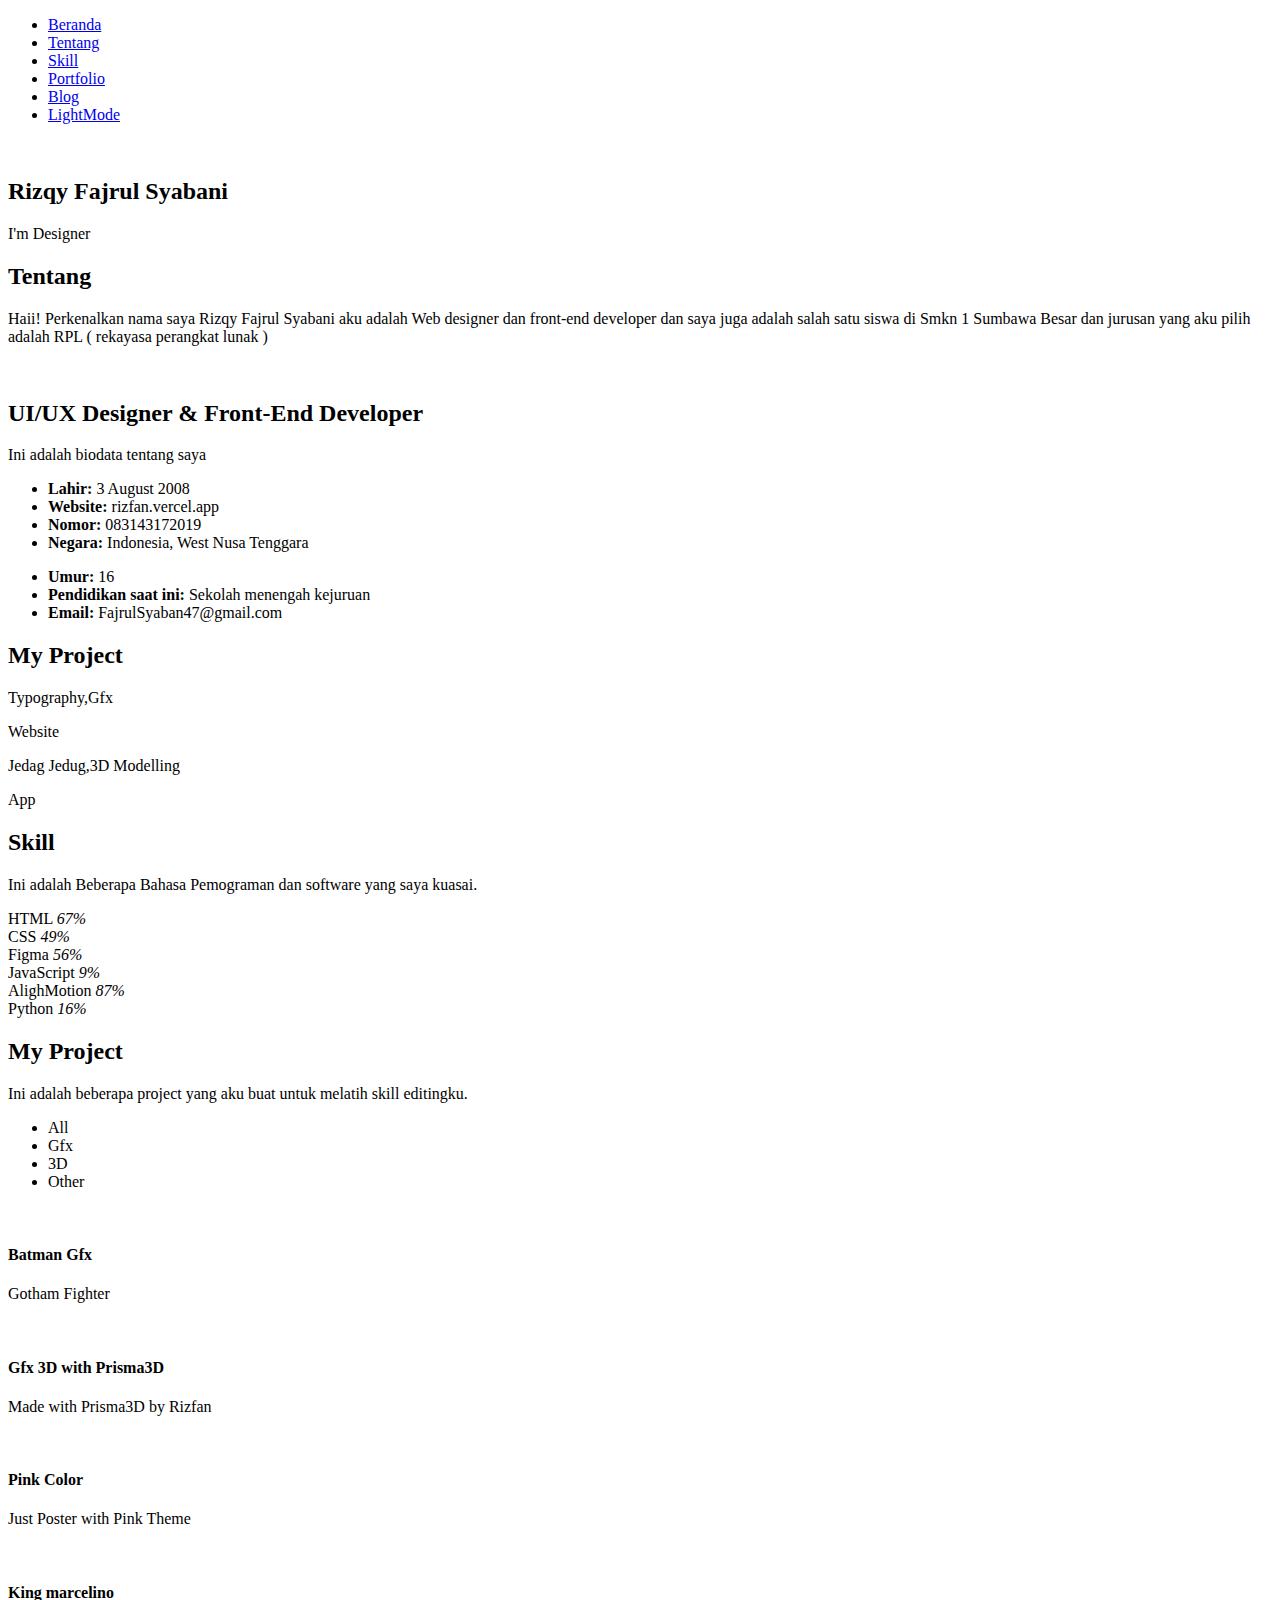
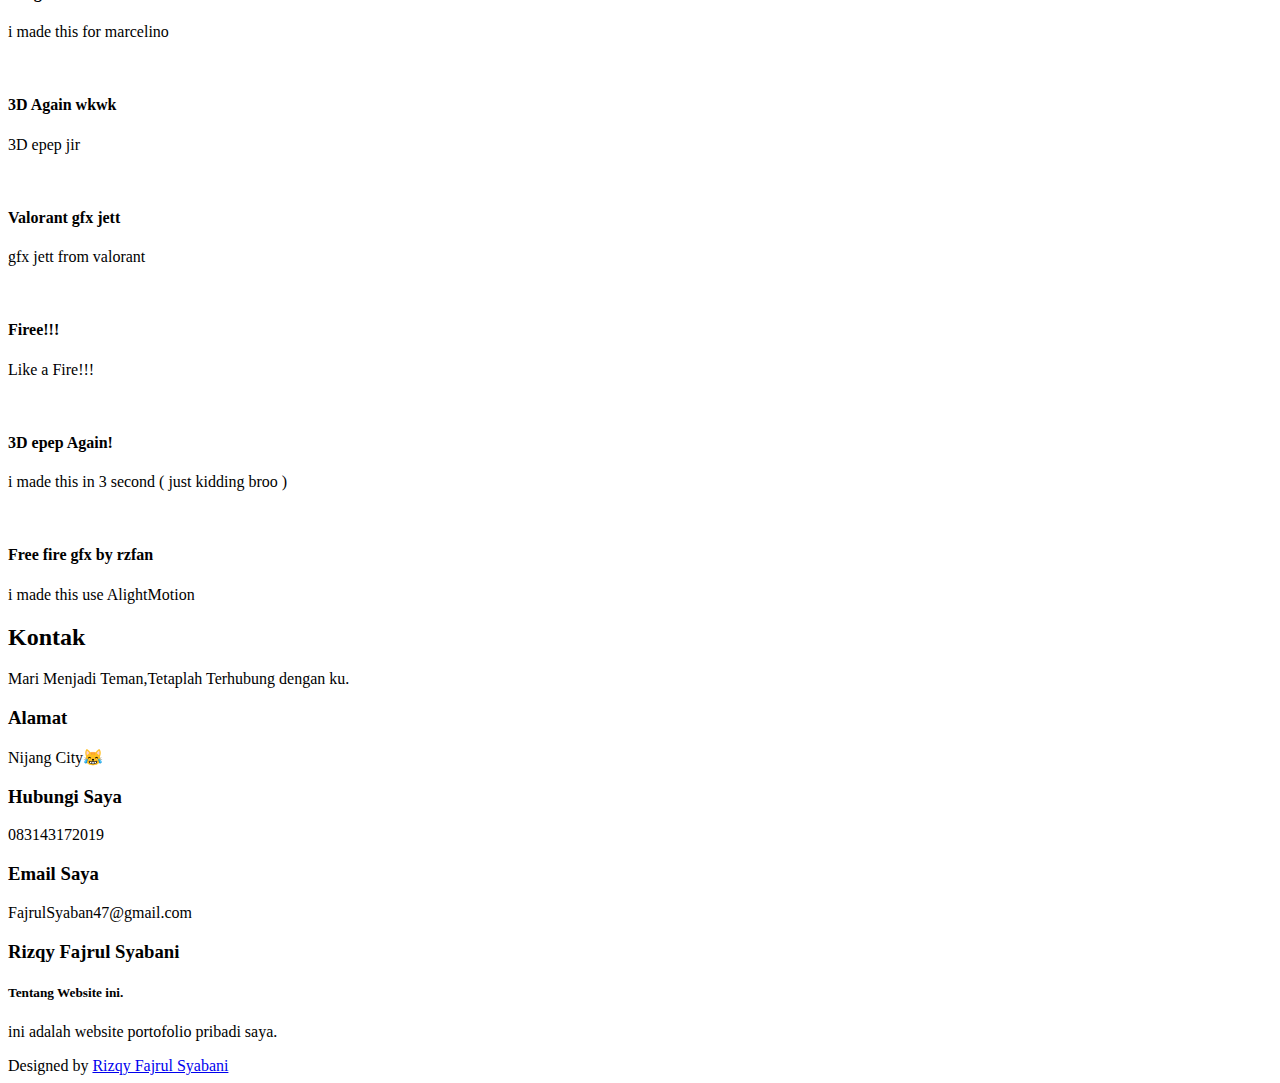
==== index.html @ cd755eed "Update index.html" ====
<!-- jangan di buka nanti shock wkwkkkw -->
 <!-- DarkMode pages -->
<!DOCTYPE html>
<html lang="en">

<head>
  <meta charset="utf-8">
  <meta content="width=device-width, initial-scale=1.0" name="viewport">
  <title>rzfan</title>
  <meta content="" name="description">
  <meta content="" name="keywords">
  <!-- Fonts -->
  <link href="https://fonts.googleapis.com" rel="preconnect">
  <link href="https://fonts.gstatic.com" rel="preconnect" crossorigin>
  <link href="https://fonts.googleapis.com/css2?family=Roboto:ital,wght@0,100;0,300;0,400;0,500;0,700;0,900;1,100;1,300;1,400;1,500;1,700;1,900&family=Poppins:ital,wght@0,100;0,200;0,300;0,400;0,500;0,600;0,700;0,800;0,900;1,100;1,200;1,300;1,400;1,500;1,600;1,700;1,800;1,900&family=Raleway:ital,wght@0,100;0,200;0,300;0,400;0,500;0,600;0,700;0,800;0,900;1,100;1,200;1,300;1,400;1,500;1,600;1,700;1,800;1,900&display=swap" rel="stylesheet">

  <!-- Vendor CSS Files -->
  <link href="assets/vendor/bootstrap/css/bootstrap.min.css" rel="stylesheet">
  <link href="assets/vendor/bootstrap-icons/bootstrap-icons.css" rel="stylesheet">
  <link href="assets/vendor/aos/aos.css" rel="stylesheet">
  <link href="assets/vendor/glightbox/css/glightbox.min.css" rel="stylesheet">
  <link href="assets/vendor/swiper/swiper-bundle.min.css" rel="stylesheet">

  <!-- Main CSS File -->
  <link href="assets/css/main.css" rel="stylesheet">
</head>

<body class="index-page">

  <header id="header" class="header d-flex flex-column justify-content-center">

    <i class="header-toggle d-xl-none bi bi-list"></i>

    <nav id="navmenu" class="navmenu">
      <ul>
        <li><a href="#hero" class="active"><i class="bi bi-house navicon"></i><span>Beranda</span></a></li>
        <li><a href="#about"><i class="bi bi-person navicon"></i><span>Tentang</span></a></li>
        <li><a href="#skills"><i class="bi bi-journal navicon"></i><span>Skill</span></a></li>
        
        <li><a href="#portfolio"><i class="bi bi-person-circle navicon"></i><span>Portfolio</span></a></li>
        <li><a href="#blog"><i class="bi bi-window navicon"></i><span>Blog</span></a></li>
        <li><a href="./lightmode.html"><i class="bi bi-sun navicon"></i><span>LightMode</span></a></li>
      </ul>
      </ul>
    </nav>

  </header>

  <main class="main">

    <!-- Hero Section -->
    <section id="hero" class="hero section light-background">

      <img src="assets/img/png.jpg" alt="">

      <div class="container" data-aos="zoom-out">
        <div class="row justify-content-center">
          <div class="col-lg-9">
            <h2>Rizqy Fajrul Syabani</h2>
            <p>I'm <span class="typed" data-typed-items=" UI/UX Designer, Front-End Developer, Web Designer, Editor">Designer</span><span class="typed-cursor typed-cursor--blink" aria-hidden="true"></span></p>
            <div class="social-links">
              <a target="_blank" href="https://github.com/TDesain32"><i class="bi bi-github"></i></a>
              <a target="_blank" href="https://www.instagram.com/rzfn2008/profilecard/?igsh=MW0xaWE5NGZwMmt6MA=="><i class="bi bi-instagram"></i></a>
              <a target="_blank" href="http://t.me/Zeyn292"><i class="bi bi-telegram"></i></a>
            </div>
          </div>
        </div>
      </div>

    </section><!-- /Hero Section -->

    <!-- About Section -->
    <section id="about" class="about section">

      <!-- Section Title -->
      <div class="container section-title" data-aos="fade-up">
        <h2>Tentang</h2>
        <p>Haii! Perkenalkan nama saya Rizqy Fajrul Syabani aku adalah Web designer dan front-end developer  dan saya juga adalah salah satu siswa di Smkn 1 Sumbawa Besar dan jurusan yang aku pilih adalah RPL ( rekayasa perangkat lunak )
        </p>
      </div><!-- End Section Title -->

      <div class="container" data-aos="fade-up" data-aos-delay="100">

        <div class="row gy-4 justify-content-center">
          <div class="col-lg-4">
            <img src="assets/img/my-foto.jpg" class="img-fluid" style="border-radius: 15px;" alt="">
          </div>
          <div class="col-lg-8 content">
            <h2>UI/UX Designer &amp; Front-End Developer</h2>
            <p class="fst-italic py-3">
              Ini adalah biodata tentang saya 
            </p>
            <div class="row">
              <div class="col-lg-6">
                <ul>
                  <li><i class="bi bi-chevron-right"></i> <strong>Lahir:</strong> <span>3 August 2008</span></li>
                  <li><i class="bi bi-chevron-right"></i> <strong>Website:</strong> <span>rizfan.vercel.app</span></li>
                  <li><i class="bi bi-chevron-right"></i> <strong>Nomor:</strong> <span>083143172019</span></li>
                  <li><i class="bi bi-chevron-right"></i> <strong>Negara:</strong> <span>Indonesia, West Nusa Tenggara</span></li>
                </ul>
              </div>
              <div class="col-lg-6">
                <ul>
                  <li><i class="bi bi-chevron-right"></i> <strong>Umur:</strong> <span>16</span></li>
                  <li><i class="bi bi-chevron-right"></i> <strong>Pendidikan saat ini:</strong> <span>Sekolah menengah kejuruan</span></li>
                  <li><i class="bi bi-chevron-right"></i> <strong>Email:</strong> <span>FajrulSyaban47@gmail.com</span></li>
                </ul>
              </div>
            </div>
          </div>
        </div>

      </div>

    </section><!-- /About Section -->

    <!-- Stats Section -->
    <section id="stats" class="stats section">

      <div class="container" data-aos="fade-up" data-aos-delay="100">

        <div class="row gy-4">
          <h2 class="pb-4 mt-3 d-flex justify-content-center fw-bold">My Project</h2>
          <div class="col-lg-3 col-md-6 d-flex flex-column align-items-center">
            <i class="bi bi-image"></i>
            <div class="stats-item">
              <span data-purecounter-start="0" data-purecounter-end="13" data-purecounter-duration="1" class="purecounter"></span>
              <p>Typography,Gfx</p>
            </div>
          </div><!-- End Stats Item -->

          <div class="col-lg-3 col-md-6 d-flex flex-column align-items-center">
            <i class="bi bi-journal-richtext"></i>
            <div class="stats-item">
              <span data-purecounter-start="0" data-purecounter-end="2" data-purecounter-duration="1" class="purecounter"></span>
              <p>Website</p>
            </div>
          </div><!-- End Stats Item -->

          <div class="col-lg-3 col-md-6 d-flex flex-column align-items-center">
            <i class="bi bi-camera"></i>
            <div class="stats-item">
              <span data-purecounter-start="0" data-purecounter-end="24" data-purecounter-duration="1" class="purecounter"></span>
              <p>Jedag Jedug,3D Modelling
              </p>
            </div>
          </div><!-- End Stats Item -->

          <div class="col-lg-3 col-md-6 d-flex flex-column align-items-center">
            <i class="bi bi-phone"></i>
            <div class="stats-item">
              <span data-purecounter-start="0" data-purecounter-end="3" data-purecounter-duration="1" class="purecounter"></span>
              <p>App</p>
            </div>
          </div><!-- End Stats Item -->

        </div>

      </div>

    </section><!-- /Stats Section -->

    <!-- Skills Section -->
    <section id="skills" class="skills section">

      <!-- Section Title -->
      <div class="container section-title" data-aos="fade-up">
        <h2>Skill</h2>
        <p>Ini adalah Beberapa Bahasa Pemograman dan software yang saya kuasai.</p>
      </div><!-- End Section Title -->

      <div class="container" data-aos="fade-up" data-aos-delay="100">

        <div class="row skills-content skills-animation">

          <div class="col-lg-6">

            <div class="progress">
              <span class="skill"><span>HTML</span> <i class="val">67%</i></span>
              <div class="progress-bar-wrap">
                <div class="progress-bar" role="progressbar" aria-valuenow="67" aria-valuemin="0" aria-valuemax="100"></div>
              </div>
            </div><!-- End Skills Item -->

            <div class="progress">
              <span class="skill"><span>CSS</span> <i class="val">49%</i></span>
              <div class="progress-bar-wrap">
                <div class="progress-bar" role="progressbar" aria-valuenow="49" aria-valuemin="0" aria-valuemax="100"></div>
              </div>
            </div><!-- End Skills Item -->

            <div class="progress">
              <span class="skill"><span>Figma</span> <i class="val">56%</i></span>
              <div class="progress-bar-wrap">
                <div class="progress-bar" role="progressbar" aria-valuenow="56" aria-valuemin="0" aria-valuemax="100"></div>
              </div>
            </div><!-- End Skills Item -->

          </div>

          <div class="col-lg-6">

            <div class="progress">
              <span class="skill"><span>JavaScript</span> <i class="val">9%</i></span>
              <div class="progress-bar-wrap">
                <div class="progress-bar" role="progressbar" aria-valuenow="9" aria-valuemin="0" aria-valuemax="100"></div>
              </div>
            </div><!-- End Skills Item -->

            <div class="progress">
              <span class="skill"><span>AlighMotion</span> <i class="val">87%</i></span>
              <div class="progress-bar-wrap">
                <div class="progress-bar" role="progressbar" aria-valuenow="87" aria-valuemin="0" aria-valuemax="100"></div>
              </div>
            </div><!-- End Skills Item -->

            <div class="progress">
              <span class="skill"><span>Python</span> <i class="val">16%</i></span>
              <div class="progress-bar-wrap">
                <div class="progress-bar" role="progressbar" aria-valuenow="16" aria-valuemin="0" aria-valuemax="100"></div>
              </div>
            </div><!-- End Skills Item -->

          </div>

        </div>

      </div>

    </section><!-- /Skills Section -->


    <!-- Portfolio Section -->
    <section id="portfolio" class="portfolio section">

      <!-- Section Title -->
      <div class="container section-title" data-aos="fade-up">
        <h2>My Project</h2>
        <p> Ini adalah beberapa project yang aku buat untuk melatih skill editingku.</p>
      </div><!-- End Section Title -->

      <div class="container">

        <div class="isotope-layout" data-default-filter="*" data-layout="masonry" data-sort="original-order">

          <ul class="portfolio-filters isotope-filters" data-aos="fade-up" data-aos-delay="100">
            <li data-filter="*" class="filter-active">All</li>
            <li data-filter=".filter-app">Gfx</li>
            <li data-filter=".filter-product">3D</li>
            <li data-filter=".filter-branding">Other</li>
          </ul><!-- End Portfolio Filters -->

          <div class="row gy-4 isotope-container" data-aos="fade-up" data-aos-delay="200">

            <div class="col-lg-4 col-md-6 portfolio-item isotope-item filter-app">
              <img src="assets/img/btaman.jpg" class="img-fluid" alt="">
              <div class="portfolio-info">
                <h4>Batman Gfx </h4>
                <p>Gotham Fighter</p>
                <a href="assets/img/btaman.jpg" title="The Batman" data-gallery="portfolio-gallery-app" class="glightbox preview-link"><i class="bi bi-zoom-in"></i></a>
              </div>
            </div><!-- End Portfolio Item -->

            <div class="col-lg-4 col-md-6 portfolio-item isotope-item filter-product">
              <img src="assets/img/gfx.jpg" class="img-fluid" alt="">
              <div class="portfolio-info">
                <h4>Gfx 3D with Prisma3D</h4>
                <p>Made with Prisma3D by Rizfan</p>
                <a href="assets/img/gfx.jpg" title="Gfx 3D" data-gallery="portfolio-gallery-product" class="glightbox preview-link"><i class="bi bi-zoom-in"></i></a>
              </div>
            </div><!-- End Portfolio Item -->

            <div class="col-lg-4 col-md-6 portfolio-item isotope-item filter-branding">
              <img src="assets/img/pink.jpg" class="img-fluid" alt="">
              <div class="portfolio-info">
                <h4>Pink Color</h4>
                <p>Just Poster with Pink Theme</p>
                <a href="assets/img/pink.jpg" title="Pink Color" data-gallery="portfolio-gallery-branding" class="glightbox preview-link"><i class="bi bi-zoom-in"></i></a>
              </div>
            </div><!-- End Portfolio Item -->

            <div class="col-lg-4 col-md-6 portfolio-item isotope-item filter-app">
              <img src="assets/img/marcelino.jpg" class="img-fluid" alt="">
              <div class="portfolio-info">
                <h4>King marcelino</h4>
                <p>i made this for marcelino</p>
                <a href="assets/img/marcelino.jpg" title="King marcelino" data-gallery="portfolio-gallery-app" class="glightbox preview-link"><i class="bi bi-zoom-in"></i></a>
              </div>
            </div><!-- End Portfolio Item -->

            <div class="col-lg-4 col-md-6 portfolio-item isotope-item filter-product">
              <img src="assets/img/3d.jpg" class="img-fluid" alt="">
              <div class="portfolio-info">
                <h4>3D Again wkwk</h4>
                <p>3D epep jir</p>
                <a href="assets/img/3d.jpg" title="epep game burik gada lawang wkwk" data-gallery="portfolio-gallery-product" class="glightbox preview-link"><i class="bi bi-zoom-in"></i></a>
              </div>
            </div><!-- End Portfolio Item -->

            <div class="col-lg-4 col-md-6 portfolio-item isotope-item filter-branding">
              <img src="assets/img/valo.jpg" class="img-fluid" alt="">
              <div class="portfolio-info">
                <h4>Valorant gfx jett</h4>
                <p>gfx jett from valorant</p>
                <a href="assets/img/valo.jpg" title="Branding 2" data-gallery="portfolio-gallery-branding" class="glightbox preview-link"><i class="bi bi-zoom-in"></i></a>
              </div>
            </div><!-- End Portfolio Item -->

            <div class="col-lg-4 col-md-6 portfolio-item isotope-item filter-app">
              <img src="assets/img/sigma.jpg" class="img-fluid" alt="">
              <div class="portfolio-info">
                <h4>Firee!!!</h4>
                <p>Like a Fire!!!</p>
                <a href="assets/img/sigma.jpg" title="firee!!!" data-gallery="portfolio-gallery-app" class="glightbox preview-link"><i class="bi bi-zoom-in"></i></a>
              </div>
            </div><!-- End Portfolio Item -->

            <div class="col-lg-4 col-md-6 portfolio-item isotope-item filter-product">
              <img src="assets/img/kimak.jpg" class="img-fluid" alt="">
              <div class="portfolio-info">
                <h4>3D epep Again!</h4>
                <p>i made this in 3 second ( just kidding broo ) </p>
                <a href="assets/img/kimak.jpg" title="kek lontong sayur lewat 🤮" data-gallery="portfolio-gallery-product" class="glightbox preview-link"><i class="bi bi-zoom-in"></i></a>
              </div>
            </div><!-- End Portfolio Item -->

            <div class="col-lg-4 col-md-6 portfolio-item isotope-item filter-branding">
              <img src="./assets/img/epep.jpg" class="img-fluid" alt="">
              <div class="portfolio-info">
                <h4>Free fire gfx by rzfan</h4>
                <p>i made this use AlightMotion</p>
                <a href="./assets/img/epep.jpg" title="Free Fire Gfx" data-gallery="portfolio-gallery-branding" class="glightbox preview-link"><i class="bi bi-zoom-in"></i></a>
              </div>
            </div><!-- End Portfolio Item -->

          </div><!-- End Portfolio Container -->

        </div>

      </div>

    </section><!-- /Portfolio Section -->

    <!-- Services Section -->
    <section id="services" class="services section">

     



         

    <!-- Contact Section -->
    <section id="contact" class="contact section">

      <!-- Section Title -->
      <div class="container section-title" data-aos="fade-up">
        <h2>Kontak</h2>
        <p>Mari Menjadi Teman,Tetaplah Terhubung dengan ku.</p>
      </div><!-- End Section Title -->

      <div class="container" data-aos="fade" data-aos-delay="100">

        <div class="row gy-4">

          <div class="col-lg-4">
            <div class="info-item d-flex" data-aos="fade-up" data-aos-delay="200">
              <i class="bi bi-geo-alt flex-shrink-0"></i>
              <div>
                <h3>Alamat</h3>
                <p>Nijang City😹</p>
              </div>
            </div><!-- End Info Item -->

            <div class="info-item d-flex" data-aos="fade-up" data-aos-delay="300">
              <i class="bi bi-telephone flex-shrink-0"></i>
              <div>
                <h3>Hubungi Saya</h3>
                <p>083143172019</p>
              </div>
            </div><!-- End Info Item -->

            <div class="info-item d-flex" data-aos="fade-up" data-aos-delay="400">
              <i class="bi bi-envelope flex-shrink-0"></i>
              <div>
                <h3>Email Saya</h3>
                <p>FajrulSyaban47@gmail.com</p>
              </div>
            </div><!-- End Info Item -->

          </div>

         

        </div>

      </div>

    </section><!-- /Contact Section -->

  </main>

  <footer id="footer" class="footer position-relative light-background">
    <div class="container">
      <h3 class="sitename">Rizqy Fajrul Syabani</h3>
      <h5>Tentang Website ini.</h5>
      <p>ini adalah website portofolio pribadi saya.</p>
      <div class="social-links d-flex justify-content-center">
        <a  target="_blank" href="https://github.com/TDesain32"><i class="bi bi-github"></i></a>
        <a target="_blank" href="https://www.instagram.com/rzfn2008/profilecard/?igsh=MW0xaWE5NGZwMmt6MA=="><i class="bi bi-instagram"></i></a>
        <a target="_blank" href="http://t.me/Zeyn292"><i class="bi bi-telegram"></i></a>
      </div>
      <div class="container">
        <div class="copyright">
          <span></span> <strong class="px-1 sitename"></strong> <span></span>
        </div>
        <div class="credits">
          <!-- All the links in the footer should remain intact. -->
          <!-- You can delete the links only if you've purchased the pro version. -->
          <!-- Licensing information: https://bootstrapmade.com/license/ -->
          <!-- Purchase the pro version with working PHP/AJAX contact form: [buy-url] -->
          Designed by <a href="https://youtu.be/dQw4w9WgXcQ?si=1CxtS4YHwF8SOOF0/">Rizqy Fajrul Syabani</a>
        </div>
      </div>
    </div>
  </footer>

  <!-- Scroll Top -->
  <a href="#" id="scroll-top" class="scroll-top d-flex align-items-center justify-content-center"><i class="bi bi-arrow-up-short"></i></a>

  <!-- Preloader -->
  <div id="preloader"></div>

  <!-- Vendor JS Files -->
  <script src="assets/vendor/bootstrap/js/bootstrap.bundle.min.js"></script>
  <script src="assets/vendor/php-email-form/validate.js"></script>
  <script src="assets/vendor/aos/aos.js"></script>
  <script src="assets/vendor/typed.js/typed.umd.js"></script>
  <script src="assets/vendor/purecounter/purecounter_vanilla.js"></script>
  <script src="assets/vendor/waypoints/noframework.waypoints.js"></script>
  <script src="assets/vendor/glightbox/js/glightbox.min.js"></script>
  <script src="assets/vendor/imagesloaded/imagesloaded.pkgd.min.js"></script>
  <script src="assets/vendor/isotope-layout/isotope.pkgd.min.js"></script>
  <script src="assets/vendor/swiper/swiper-bundle.min.js"></script>

  <!-- Main JS File -->
  <script src="assets/js/main.js"></script>

</body>

</html>
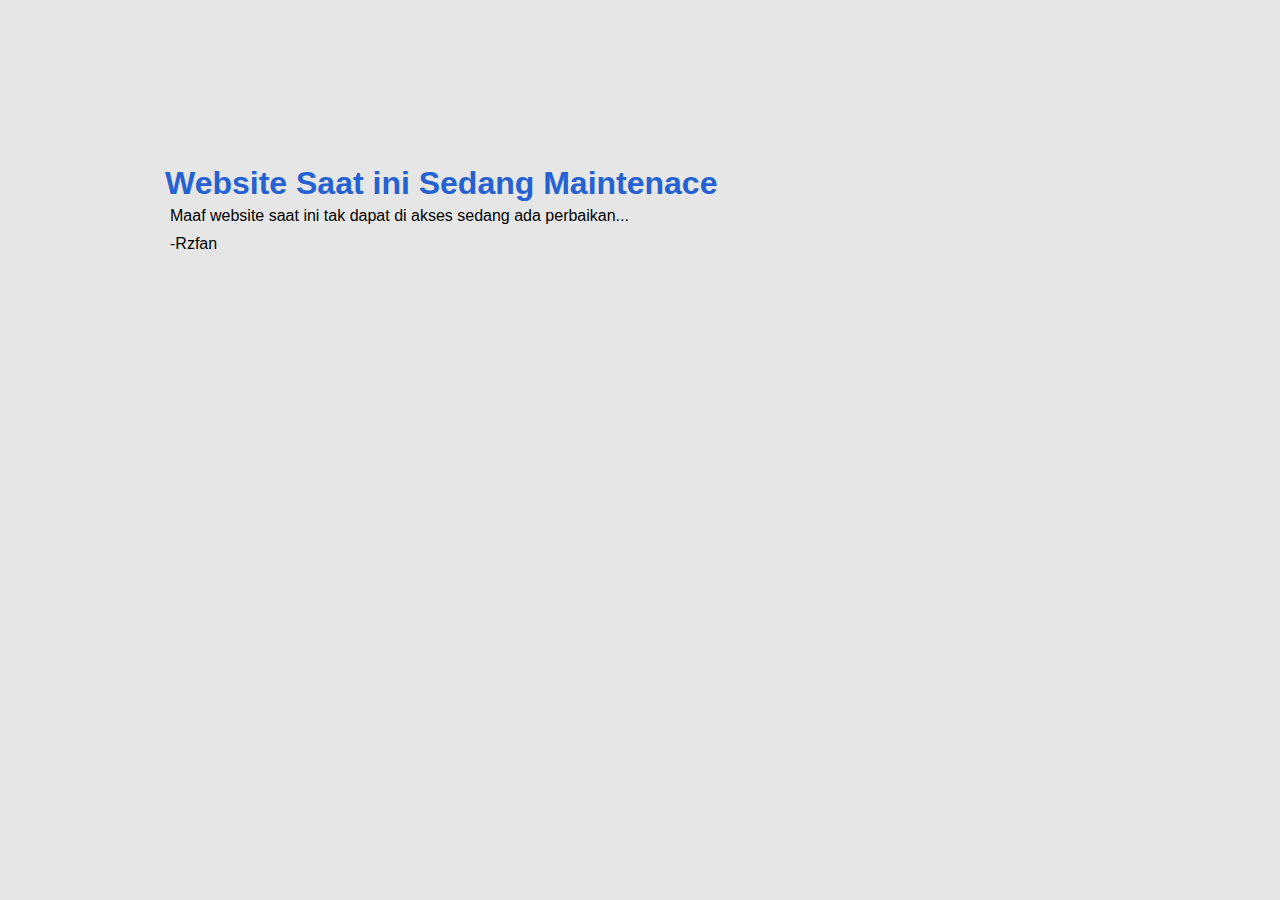
==== commit c59da45d: "Add files via upload" ====
--- a/index.html
+++ b/index.html
@@ -1,451 +1,42 @@
-<!-- jangan di buka nanti shock wkwkkkw -->
- <!-- DarkMode pages -->
-<!DOCTYPE html>
-<html lang="en">
-
-<head>
-  <meta charset="utf-8">
-  <meta content="width=device-width, initial-scale=1.0" name="viewport">
-  <title>rzfan</title>
-  <meta content="" name="description">
-  <meta content="" name="keywords">
-  <!-- Fonts -->
-  <link href="https://fonts.googleapis.com" rel="preconnect">
-  <link href="https://fonts.gstatic.com" rel="preconnect" crossorigin>
-  <link href="https://fonts.googleapis.com/css2?family=Roboto:ital,wght@0,100;0,300;0,400;0,500;0,700;0,900;1,100;1,300;1,400;1,500;1,700;1,900&family=Poppins:ital,wght@0,100;0,200;0,300;0,400;0,500;0,600;0,700;0,800;0,900;1,100;1,200;1,300;1,400;1,500;1,600;1,700;1,800;1,900&family=Raleway:ital,wght@0,100;0,200;0,300;0,400;0,500;0,600;0,700;0,800;0,900;1,100;1,200;1,300;1,400;1,500;1,600;1,700;1,800;1,900&display=swap" rel="stylesheet">
-
-  <!-- Vendor CSS Files -->
-  <link href="assets/vendor/bootstrap/css/bootstrap.min.css" rel="stylesheet">
-  <link href="assets/vendor/bootstrap-icons/bootstrap-icons.css" rel="stylesheet">
-  <link href="assets/vendor/aos/aos.css" rel="stylesheet">
-  <link href="assets/vendor/glightbox/css/glightbox.min.css" rel="stylesheet">
-  <link href="assets/vendor/swiper/swiper-bundle.min.css" rel="stylesheet">
-
-  <!-- Main CSS File -->
-  <link href="assets/css/main.css" rel="stylesheet">
-</head>
-
-<body class="index-page">
-
-  <header id="header" class="header d-flex flex-column justify-content-center">
-
-    <i class="header-toggle d-xl-none bi bi-list"></i>
-
-    <nav id="navmenu" class="navmenu">
-      <ul>
-        <li><a href="#hero" class="active"><i class="bi bi-house navicon"></i><span>Beranda</span></a></li>
-        <li><a href="#about"><i class="bi bi-person navicon"></i><span>Tentang</span></a></li>
-        <li><a href="#skills"><i class="bi bi-journal navicon"></i><span>Skill</span></a></li>
-        
-        <li><a href="#portfolio"><i class="bi bi-person-circle navicon"></i><span>Portfolio</span></a></li>
-        <li><a href="#blog"><i class="bi bi-window navicon"></i><span>Blog</span></a></li>
-        <li><a href="./lightmode.html"><i class="bi bi-sun navicon"></i><span>LightMode</span></a></li>
-      </ul>
-      </ul>
-    </nav>
-
-  </header>
-
-  <main class="main">
-
-    <!-- Hero Section -->
-    <section id="hero" class="hero section light-background">
-
-      <img src="assets/img/png.jpg" alt="">
-
-      <div class="container" data-aos="zoom-out">
-        <div class="row justify-content-center">
-          <div class="col-lg-9">
-            <h2>Rizqy Fajrul Syabani</h2>
-            <p>I'm <span class="typed" data-typed-items=" UI/UX Designer, Front-End Developer, Web Designer, Editor">Designer</span><span class="typed-cursor typed-cursor--blink" aria-hidden="true"></span></p>
-            <div class="social-links">
-              <a target="_blank" href="https://github.com/TDesain32"><i class="bi bi-github"></i></a>
-              <a target="_blank" href="https://www.instagram.com/rzfn2008/profilecard/?igsh=MW0xaWE5NGZwMmt6MA=="><i class="bi bi-instagram"></i></a>
-              <a target="_blank" href="http://t.me/Zeyn292"><i class="bi bi-telegram"></i></a>
-            </div>
-          </div>
-        </div>
-      </div>
-
-    </section><!-- /Hero Section -->
-
-    <!-- About Section -->
-    <section id="about" class="about section">
-
-      <!-- Section Title -->
-      <div class="container section-title" data-aos="fade-up">
-        <h2>Tentang</h2>
-        <p>Haii! Perkenalkan nama saya Rizqy Fajrul Syabani aku adalah Web designer dan front-end developer  dan saya juga adalah salah satu siswa di Smkn 1 Sumbawa Besar dan jurusan yang aku pilih adalah RPL ( rekayasa perangkat lunak )
-        </p>
-      </div><!-- End Section Title -->
-
-      <div class="container" data-aos="fade-up" data-aos-delay="100">
-
-        <div class="row gy-4 justify-content-center">
-          <div class="col-lg-4">
-            <img src="assets/img/my-foto.jpg" class="img-fluid" style="border-radius: 15px;" alt="">
-          </div>
-          <div class="col-lg-8 content">
-            <h2>UI/UX Designer &amp; Front-End Developer</h2>
-            <p class="fst-italic py-3">
-              Ini adalah biodata tentang saya 
-            </p>
-            <div class="row">
-              <div class="col-lg-6">
-                <ul>
-                  <li><i class="bi bi-chevron-right"></i> <strong>Lahir:</strong> <span>3 August 2008</span></li>
-                  <li><i class="bi bi-chevron-right"></i> <strong>Website:</strong> <span>rizfan.vercel.app</span></li>
-                  <li><i class="bi bi-chevron-right"></i> <strong>Nomor:</strong> <span>083143172019</span></li>
-                  <li><i class="bi bi-chevron-right"></i> <strong>Negara:</strong> <span>Indonesia, West Nusa Tenggara</span></li>
-                </ul>
-              </div>
-              <div class="col-lg-6">
-                <ul>
-                  <li><i class="bi bi-chevron-right"></i> <strong>Umur:</strong> <span>16</span></li>
-                  <li><i class="bi bi-chevron-right"></i> <strong>Pendidikan saat ini:</strong> <span>Sekolah menengah kejuruan</span></li>
-                  <li><i class="bi bi-chevron-right"></i> <strong>Email:</strong> <span>FajrulSyaban47@gmail.com</span></li>
-                </ul>
-              </div>
-            </div>
-          </div>
-        </div>
-
-      </div>
-
-    </section><!-- /About Section -->
-
-    <!-- Stats Section -->
-    <section id="stats" class="stats section">
-
-      <div class="container" data-aos="fade-up" data-aos-delay="100">
-
-        <div class="row gy-4">
-          <h2 class="pb-4 mt-3 d-flex justify-content-center fw-bold">My Project</h2>
-          <div class="col-lg-3 col-md-6 d-flex flex-column align-items-center">
-            <i class="bi bi-image"></i>
-            <div class="stats-item">
-              <span data-purecounter-start="0" data-purecounter-end="13" data-purecounter-duration="1" class="purecounter"></span>
-              <p>Typography,Gfx</p>
-            </div>
-          </div><!-- End Stats Item -->
-
-          <div class="col-lg-3 col-md-6 d-flex flex-column align-items-center">
-            <i class="bi bi-journal-richtext"></i>
-            <div class="stats-item">
-              <span data-purecounter-start="0" data-purecounter-end="2" data-purecounter-duration="1" class="purecounter"></span>
-              <p>Website</p>
-            </div>
-          </div><!-- End Stats Item -->
-
-          <div class="col-lg-3 col-md-6 d-flex flex-column align-items-center">
-            <i class="bi bi-camera"></i>
-            <div class="stats-item">
-              <span data-purecounter-start="0" data-purecounter-end="24" data-purecounter-duration="1" class="purecounter"></span>
-              <p>Jedag Jedug,3D Modelling
-              </p>
-            </div>
-          </div><!-- End Stats Item -->
-
-          <div class="col-lg-3 col-md-6 d-flex flex-column align-items-center">
-            <i class="bi bi-phone"></i>
-            <div class="stats-item">
-              <span data-purecounter-start="0" data-purecounter-end="3" data-purecounter-duration="1" class="purecounter"></span>
-              <p>App</p>
-            </div>
-          </div><!-- End Stats Item -->
-
-        </div>
-
-      </div>
-
-    </section><!-- /Stats Section -->
-
-    <!-- Skills Section -->
-    <section id="skills" class="skills section">
-
-      <!-- Section Title -->
-      <div class="container section-title" data-aos="fade-up">
-        <h2>Skill</h2>
-        <p>Ini adalah Beberapa Bahasa Pemograman dan software yang saya kuasai.</p>
-      </div><!-- End Section Title -->
-
-      <div class="container" data-aos="fade-up" data-aos-delay="100">
-
-        <div class="row skills-content skills-animation">
-
-          <div class="col-lg-6">
-
-            <div class="progress">
-              <span class="skill"><span>HTML</span> <i class="val">67%</i></span>
-              <div class="progress-bar-wrap">
-                <div class="progress-bar" role="progressbar" aria-valuenow="67" aria-valuemin="0" aria-valuemax="100"></div>
-              </div>
-            </div><!-- End Skills Item -->
-
-            <div class="progress">
-              <span class="skill"><span>CSS</span> <i class="val">49%</i></span>
-              <div class="progress-bar-wrap">
-                <div class="progress-bar" role="progressbar" aria-valuenow="49" aria-valuemin="0" aria-valuemax="100"></div>
-              </div>
-            </div><!-- End Skills Item -->
-
-            <div class="progress">
-              <span class="skill"><span>Figma</span> <i class="val">56%</i></span>
-              <div class="progress-bar-wrap">
-                <div class="progress-bar" role="progressbar" aria-valuenow="56" aria-valuemin="0" aria-valuemax="100"></div>
-              </div>
-            </div><!-- End Skills Item -->
-
-          </div>
-
-          <div class="col-lg-6">
-
-            <div class="progress">
-              <span class="skill"><span>JavaScript</span> <i class="val">9%</i></span>
-              <div class="progress-bar-wrap">
-                <div class="progress-bar" role="progressbar" aria-valuenow="9" aria-valuemin="0" aria-valuemax="100"></div>
-              </div>
-            </div><!-- End Skills Item -->
-
-            <div class="progress">
-              <span class="skill"><span>AlighMotion</span> <i class="val">87%</i></span>
-              <div class="progress-bar-wrap">
-                <div class="progress-bar" role="progressbar" aria-valuenow="87" aria-valuemin="0" aria-valuemax="100"></div>
-              </div>
-            </div><!-- End Skills Item -->
-
-            <div class="progress">
-              <span class="skill"><span>Python</span> <i class="val">16%</i></span>
-              <div class="progress-bar-wrap">
-                <div class="progress-bar" role="progressbar" aria-valuenow="16" aria-valuemin="0" aria-valuemax="100"></div>
-              </div>
-            </div><!-- End Skills Item -->
-
-          </div>
-
-        </div>
-
-      </div>
-
-    </section><!-- /Skills Section -->
-
-
-    <!-- Portfolio Section -->
-    <section id="portfolio" class="portfolio section">
-
-      <!-- Section Title -->
-      <div class="container section-title" data-aos="fade-up">
-        <h2>My Project</h2>
-        <p> Ini adalah beberapa project yang aku buat untuk melatih skill editingku.</p>
-      </div><!-- End Section Title -->
-
-      <div class="container">
-
-        <div class="isotope-layout" data-default-filter="*" data-layout="masonry" data-sort="original-order">
-
-          <ul class="portfolio-filters isotope-filters" data-aos="fade-up" data-aos-delay="100">
-            <li data-filter="*" class="filter-active">All</li>
-            <li data-filter=".filter-app">Gfx</li>
-            <li data-filter=".filter-product">3D</li>
-            <li data-filter=".filter-branding">Other</li>
-          </ul><!-- End Portfolio Filters -->
-
-          <div class="row gy-4 isotope-container" data-aos="fade-up" data-aos-delay="200">
-
-            <div class="col-lg-4 col-md-6 portfolio-item isotope-item filter-app">
-              <img src="assets/img/btaman.jpg" class="img-fluid" alt="">
-              <div class="portfolio-info">
-                <h4>Batman Gfx </h4>
-                <p>Gotham Fighter</p>
-                <a href="assets/img/btaman.jpg" title="The Batman" data-gallery="portfolio-gallery-app" class="glightbox preview-link"><i class="bi bi-zoom-in"></i></a>
-              </div>
-            </div><!-- End Portfolio Item -->
-
-            <div class="col-lg-4 col-md-6 portfolio-item isotope-item filter-product">
-              <img src="assets/img/gfx.jpg" class="img-fluid" alt="">
-              <div class="portfolio-info">
-                <h4>Gfx 3D with Prisma3D</h4>
-                <p>Made with Prisma3D by Rizfan</p>
-                <a href="assets/img/gfx.jpg" title="Gfx 3D" data-gallery="portfolio-gallery-product" class="glightbox preview-link"><i class="bi bi-zoom-in"></i></a>
-              </div>
-            </div><!-- End Portfolio Item -->
-
-            <div class="col-lg-4 col-md-6 portfolio-item isotope-item filter-branding">
-              <img src="assets/img/pink.jpg" class="img-fluid" alt="">
-              <div class="portfolio-info">
-                <h4>Pink Color</h4>
-                <p>Just Poster with Pink Theme</p>
-                <a href="assets/img/pink.jpg" title="Pink Color" data-gallery="portfolio-gallery-branding" class="glightbox preview-link"><i class="bi bi-zoom-in"></i></a>
-              </div>
-            </div><!-- End Portfolio Item -->
-
-            <div class="col-lg-4 col-md-6 portfolio-item isotope-item filter-app">
-              <img src="assets/img/marcelino.jpg" class="img-fluid" alt="">
-              <div class="portfolio-info">
-                <h4>King marcelino</h4>
-                <p>i made this for marcelino</p>
-                <a href="assets/img/marcelino.jpg" title="King marcelino" data-gallery="portfolio-gallery-app" class="glightbox preview-link"><i class="bi bi-zoom-in"></i></a>
-              </div>
-            </div><!-- End Portfolio Item -->
-
-            <div class="col-lg-4 col-md-6 portfolio-item isotope-item filter-product">
-              <img src="assets/img/3d.jpg" class="img-fluid" alt="">
-              <div class="portfolio-info">
-                <h4>3D Again wkwk</h4>
-                <p>3D epep jir</p>
-                <a href="assets/img/3d.jpg" title="epep game burik gada lawang wkwk" data-gallery="portfolio-gallery-product" class="glightbox preview-link"><i class="bi bi-zoom-in"></i></a>
-              </div>
-            </div><!-- End Portfolio Item -->
-
-            <div class="col-lg-4 col-md-6 portfolio-item isotope-item filter-branding">
-              <img src="assets/img/valo.jpg" class="img-fluid" alt="">
-              <div class="portfolio-info">
-                <h4>Valorant gfx jett</h4>
-                <p>gfx jett from valorant</p>
-                <a href="assets/img/valo.jpg" title="Branding 2" data-gallery="portfolio-gallery-branding" class="glightbox preview-link"><i class="bi bi-zoom-in"></i></a>
-              </div>
-            </div><!-- End Portfolio Item -->
-
-            <div class="col-lg-4 col-md-6 portfolio-item isotope-item filter-app">
-              <img src="assets/img/sigma.jpg" class="img-fluid" alt="">
-              <div class="portfolio-info">
-                <h4>Firee!!!</h4>
-                <p>Like a Fire!!!</p>
-                <a href="assets/img/sigma.jpg" title="firee!!!" data-gallery="portfolio-gallery-app" class="glightbox preview-link"><i class="bi bi-zoom-in"></i></a>
-              </div>
-            </div><!-- End Portfolio Item -->
-
-            <div class="col-lg-4 col-md-6 portfolio-item isotope-item filter-product">
-              <img src="assets/img/kimak.jpg" class="img-fluid" alt="">
-              <div class="portfolio-info">
-                <h4>3D epep Again!</h4>
-                <p>i made this in 3 second ( just kidding broo ) </p>
-                <a href="assets/img/kimak.jpg" title="kek lontong sayur lewat 🤮" data-gallery="portfolio-gallery-product" class="glightbox preview-link"><i class="bi bi-zoom-in"></i></a>
-              </div>
-            </div><!-- End Portfolio Item -->
-
-            <div class="col-lg-4 col-md-6 portfolio-item isotope-item filter-branding">
-              <img src="./assets/img/epep.jpg" class="img-fluid" alt="">
-              <div class="portfolio-info">
-                <h4>Free fire gfx by rzfan</h4>
-                <p>i made this use AlightMotion</p>
-                <a href="./assets/img/epep.jpg" title="Free Fire Gfx" data-gallery="portfolio-gallery-branding" class="glightbox preview-link"><i class="bi bi-zoom-in"></i></a>
-              </div>
-            </div><!-- End Portfolio Item -->
-
-          </div><!-- End Portfolio Container -->
-
-        </div>
-
-      </div>
-
-    </section><!-- /Portfolio Section -->
-
-    <!-- Services Section -->
-    <section id="services" class="services section">
-
-     
-
-
-
-         
-
-    <!-- Contact Section -->
-    <section id="contact" class="contact section">
-
-      <!-- Section Title -->
-      <div class="container section-title" data-aos="fade-up">
-        <h2>Kontak</h2>
-        <p>Mari Menjadi Teman,Tetaplah Terhubung dengan ku.</p>
-      </div><!-- End Section Title -->
-
-      <div class="container" data-aos="fade" data-aos-delay="100">
-
-        <div class="row gy-4">
-
-          <div class="col-lg-4">
-            <div class="info-item d-flex" data-aos="fade-up" data-aos-delay="200">
-              <i class="bi bi-geo-alt flex-shrink-0"></i>
-              <div>
-                <h3>Alamat</h3>
-                <p>Nijang City😹</p>
-              </div>
-            </div><!-- End Info Item -->
-
-            <div class="info-item d-flex" data-aos="fade-up" data-aos-delay="300">
-              <i class="bi bi-telephone flex-shrink-0"></i>
-              <div>
-                <h3>Hubungi Saya</h3>
-                <p>083143172019</p>
-              </div>
-            </div><!-- End Info Item -->
-
-            <div class="info-item d-flex" data-aos="fade-up" data-aos-delay="400">
-              <i class="bi bi-envelope flex-shrink-0"></i>
-              <div>
-                <h3>Email Saya</h3>
-                <p>FajrulSyaban47@gmail.com</p>
-              </div>
-            </div><!-- End Info Item -->
-
-          </div>
-
-         
-
-        </div>
-
-      </div>
-
-    </section><!-- /Contact Section -->
-
-  </main>
-
-  <footer id="footer" class="footer position-relative light-background">
-    <div class="container">
-      <h3 class="sitename">Rizqy Fajrul Syabani</h3>
-      <h5>Tentang Website ini.</h5>
-      <p>ini adalah website portofolio pribadi saya.</p>
-      <div class="social-links d-flex justify-content-center">
-        <a  target="_blank" href="https://github.com/TDesain32"><i class="bi bi-github"></i></a>
-        <a target="_blank" href="https://www.instagram.com/rzfn2008/profilecard/?igsh=MW0xaWE5NGZwMmt6MA=="><i class="bi bi-instagram"></i></a>
-        <a target="_blank" href="http://t.me/Zeyn292"><i class="bi bi-telegram"></i></a>
-      </div>
-      <div class="container">
-        <div class="copyright">
-          <span></span> <strong class="px-1 sitename"></strong> <span></span>
-        </div>
-        <div class="credits">
-          <!-- All the links in the footer should remain intact. -->
-          <!-- You can delete the links only if you've purchased the pro version. -->
-          <!-- Licensing information: https://bootstrapmade.com/license/ -->
-          <!-- Purchase the pro version with working PHP/AJAX contact form: [buy-url] -->
-          Designed by <a href="https://youtu.be/dQw4w9WgXcQ?si=1CxtS4YHwF8SOOF0/">Rizqy Fajrul Syabani</a>
-        </div>
-      </div>
-    </div>
-  </footer>
-
-  <!-- Scroll Top -->
-  <a href="#" id="scroll-top" class="scroll-top d-flex align-items-center justify-content-center"><i class="bi bi-arrow-up-short"></i></a>
-
-  <!-- Preloader -->
-  <div id="preloader"></div>
-
-  <!-- Vendor JS Files -->
-  <script src="assets/vendor/bootstrap/js/bootstrap.bundle.min.js"></script>
-  <script src="assets/vendor/php-email-form/validate.js"></script>
-  <script src="assets/vendor/aos/aos.js"></script>
-  <script src="assets/vendor/typed.js/typed.umd.js"></script>
-  <script src="assets/vendor/purecounter/purecounter_vanilla.js"></script>
-  <script src="assets/vendor/waypoints/noframework.waypoints.js"></script>
-  <script src="assets/vendor/glightbox/js/glightbox.min.js"></script>
-  <script src="assets/vendor/imagesloaded/imagesloaded.pkgd.min.js"></script>
-  <script src="assets/vendor/isotope-layout/isotope.pkgd.min.js"></script>
-  <script src="assets/vendor/swiper/swiper-bundle.min.js"></script>
-
-  <!-- Main JS File -->
-  <script src="assets/js/main.js"></script>
-
-</body>
-
-</html>
+<!DOCTYPE html>
+<html lang="en">
+<head>
+    <meta charset="UTF-8">
+    <meta name="viewport" content="width=device-width, initial-scale=1.0">
+    <title>Maintenace</title>
+</head>
+<body>
+    <div class="landing">
+    <h1>Website Saat ini Sedang Maintenace</h1>
+    <p1>Maaf website saat ini tak dapat di akses sedang ada perbaikan...</p1>
+    <p1>-Rzfan</p1>
+    </div>
+    <style>
+        *{
+            margin: 0px;
+            padding: 0px;
+        }
+        body{
+            background-color: #e6e6e6;
+        }
+
+        h1{
+            color: rgb(36, 97, 210);
+            font-weight: bold;
+            font-family: 'Segoe UI', Tahoma, Geneva, Verdana, sans-serif;
+            
+
+        }
+        p1{
+            font-family: 'Segoe UI', Tahoma, Geneva, Verdana, sans-serif;
+            padding: 5px;
+        }
+        .landing{
+            display: grid;
+            margin: 150px;
+            padding: 15px;
+        }
+
+    </style>
+</body>
+</html>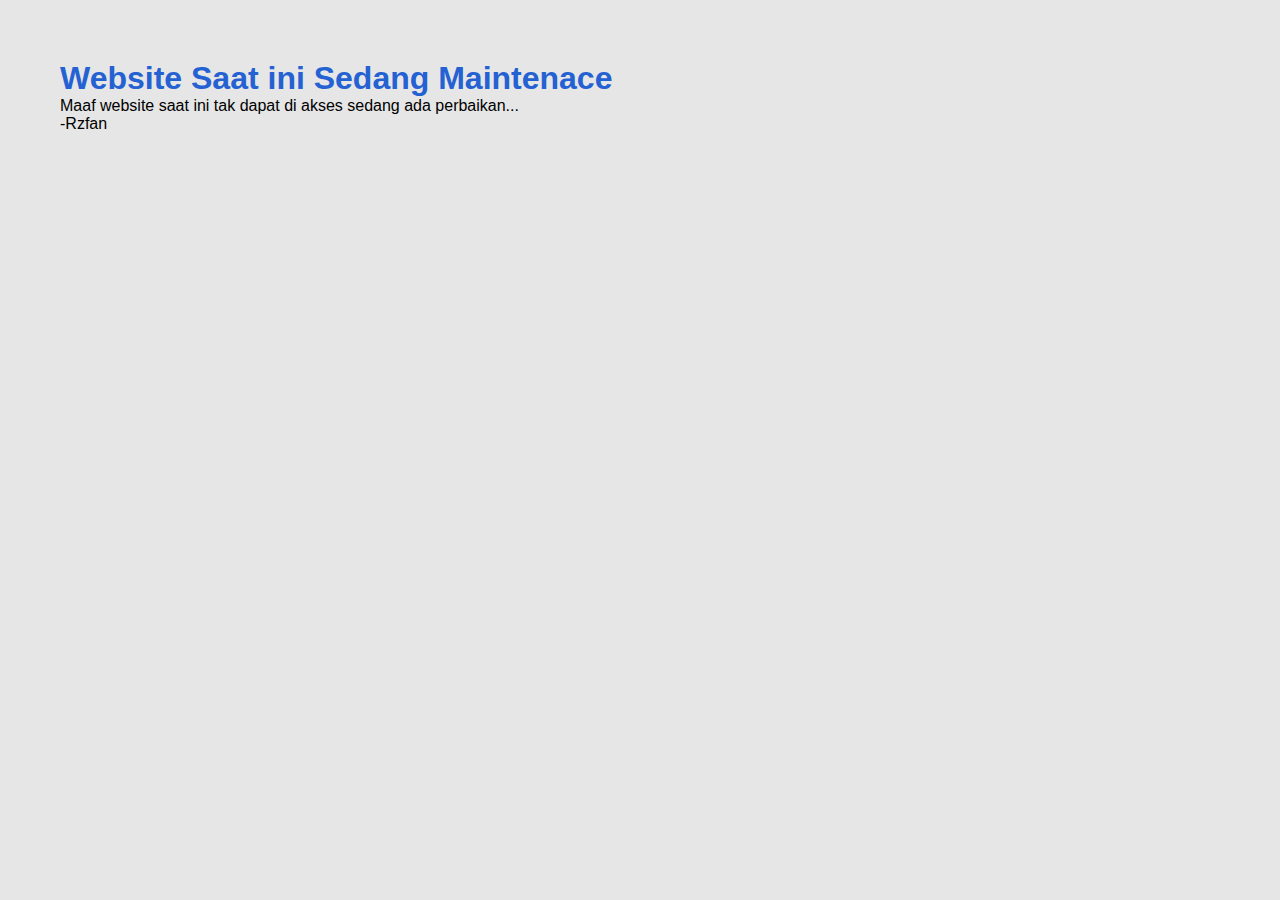
==== commit 1f22ab9a: "Update index.html" ====
--- a/index.html
+++ b/index.html
@@ -29,14 +29,14 @@
         }
         p1{
             font-family: 'Segoe UI', Tahoma, Geneva, Verdana, sans-serif;
-            padding: 5px;
+            
         }
         .landing{
             display: grid;
-            margin: 150px;
-            padding: 15px;
+            margin: 50px;
+            padding: 10px;
         }
 
     </style>
 </body>
-</html>+</html>
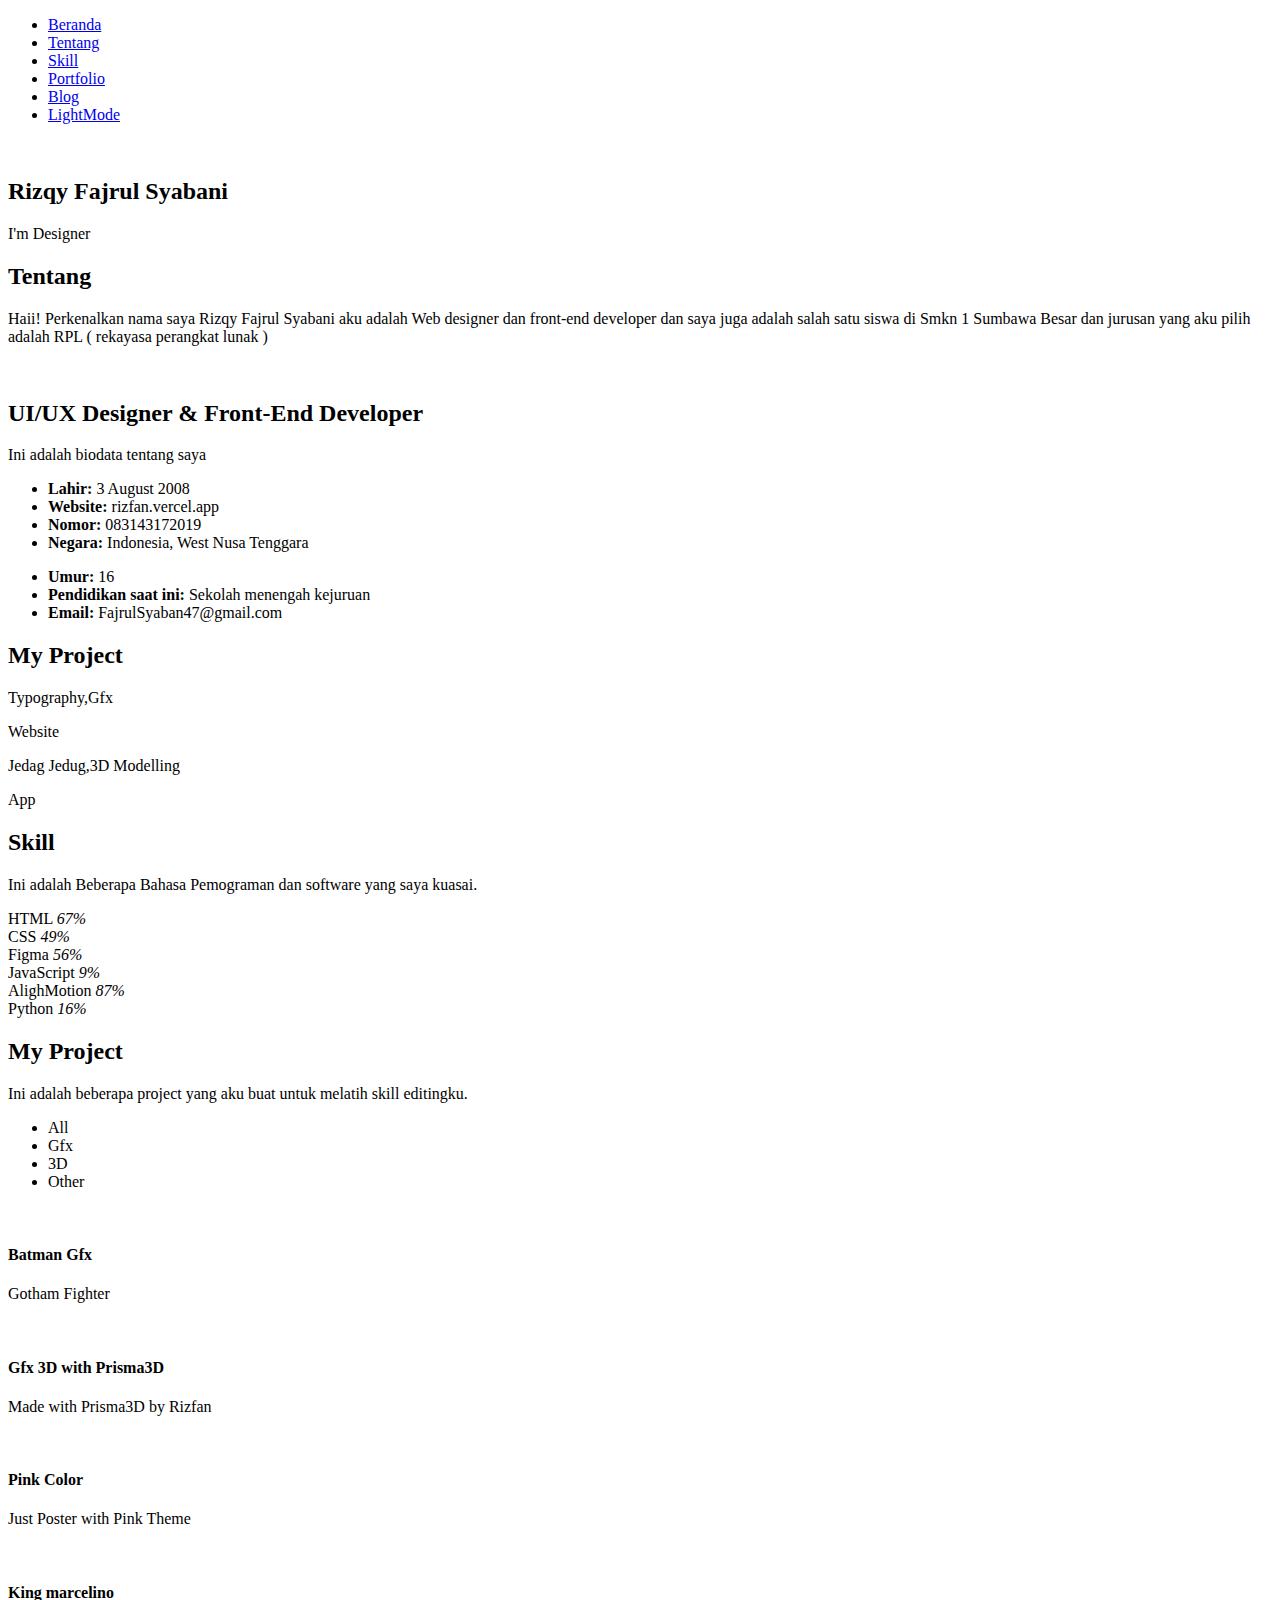
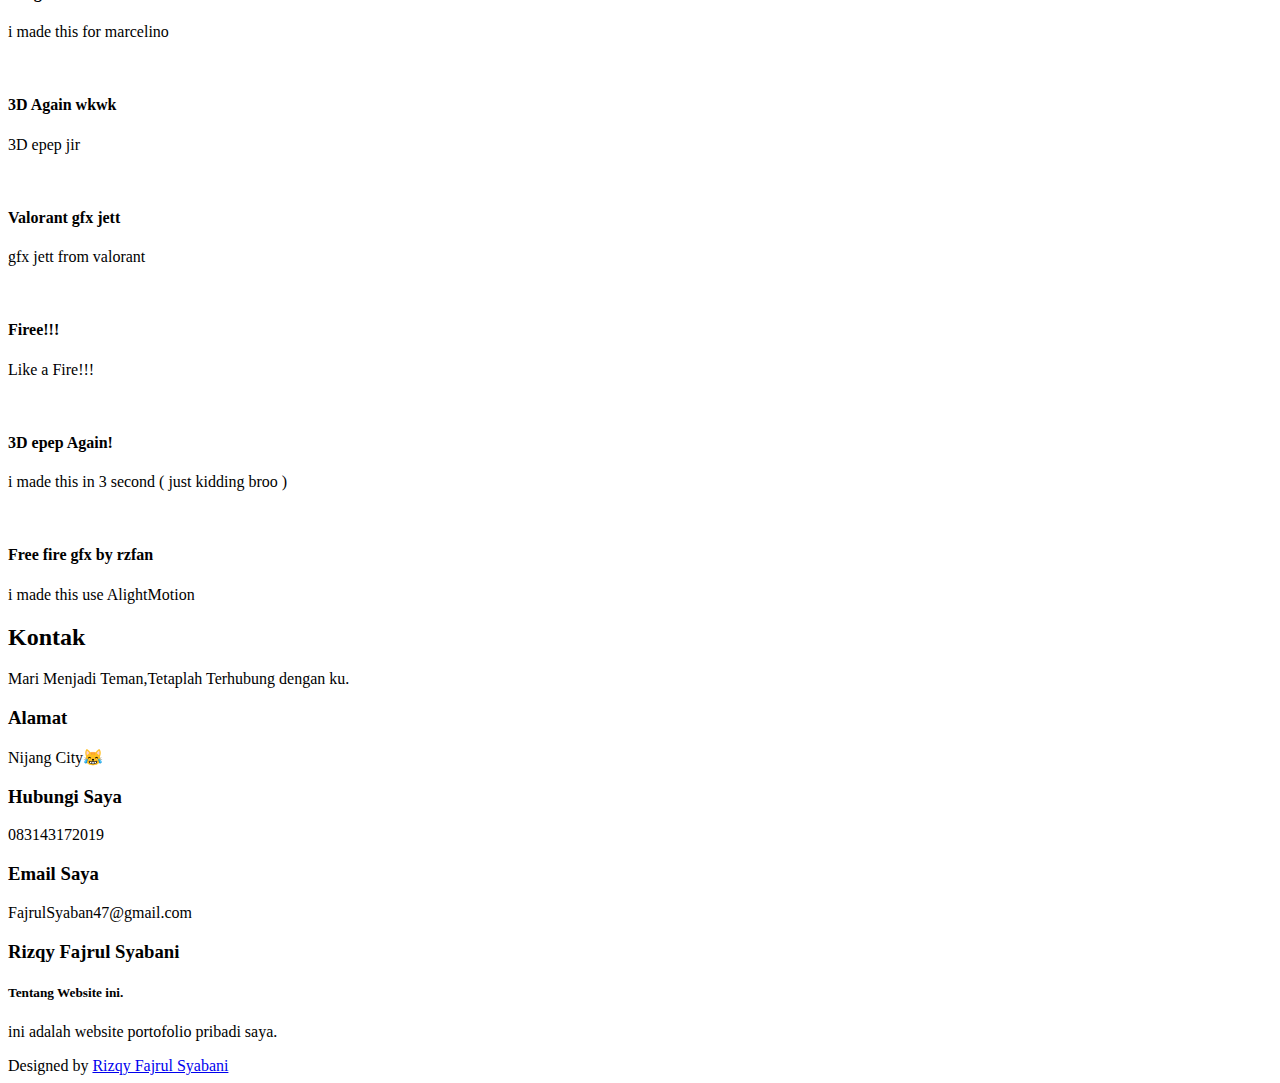
==== commit 5c1e5944: "Rename index2.html to index.html" ====
--- a/index.html
+++ b/index.html
@@ -1,42 +1,451 @@
-<!DOCTYPE html>
-<html lang="en">
-<head>
-    <meta charset="UTF-8">
-    <meta name="viewport" content="width=device-width, initial-scale=1.0">
-    <title>Maintenace</title>
-</head>
-<body>
-    <div class="landing">
-    <h1>Website Saat ini Sedang Maintenace</h1>
-    <p1>Maaf website saat ini tak dapat di akses sedang ada perbaikan...</p1>
-    <p1>-Rzfan</p1>
-    </div>
-    <style>
-        *{
-            margin: 0px;
-            padding: 0px;
-        }
-        body{
-            background-color: #e6e6e6;
-        }
-
-        h1{
-            color: rgb(36, 97, 210);
-            font-weight: bold;
-            font-family: 'Segoe UI', Tahoma, Geneva, Verdana, sans-serif;
-            
-
-        }
-        p1{
-            font-family: 'Segoe UI', Tahoma, Geneva, Verdana, sans-serif;
-            
-        }
-        .landing{
-            display: grid;
-            margin: 50px;
-            padding: 10px;
-        }
-
-    </style>
-</body>
-</html>
+<!-- jangan di buka nanti shock wkwkkkw -->
+ <!-- DarkMode pages -->
+<!DOCTYPE html>
+<html lang="en">
+
+<head>
+  <meta charset="utf-8">
+  <meta content="width=device-width, initial-scale=1.0" name="viewport">
+  <title>rzfan</title>
+  <meta content="" name="description">
+  <meta content="" name="keywords">
+  <!-- Fonts -->
+  <link href="https://fonts.googleapis.com" rel="preconnect">
+  <link href="https://fonts.gstatic.com" rel="preconnect" crossorigin>
+  <link href="https://fonts.googleapis.com/css2?family=Roboto:ital,wght@0,100;0,300;0,400;0,500;0,700;0,900;1,100;1,300;1,400;1,500;1,700;1,900&family=Poppins:ital,wght@0,100;0,200;0,300;0,400;0,500;0,600;0,700;0,800;0,900;1,100;1,200;1,300;1,400;1,500;1,600;1,700;1,800;1,900&family=Raleway:ital,wght@0,100;0,200;0,300;0,400;0,500;0,600;0,700;0,800;0,900;1,100;1,200;1,300;1,400;1,500;1,600;1,700;1,800;1,900&display=swap" rel="stylesheet">
+
+  <!-- Vendor CSS Files -->
+  <link href="assets/vendor/bootstrap/css/bootstrap.min.css" rel="stylesheet">
+  <link href="assets/vendor/bootstrap-icons/bootstrap-icons.css" rel="stylesheet">
+  <link href="assets/vendor/aos/aos.css" rel="stylesheet">
+  <link href="assets/vendor/glightbox/css/glightbox.min.css" rel="stylesheet">
+  <link href="assets/vendor/swiper/swiper-bundle.min.css" rel="stylesheet">
+
+  <!-- Main CSS File -->
+  <link href="assets/css/main.css" rel="stylesheet">
+</head>
+
+<body class="index-page">
+
+  <header id="header" class="header d-flex flex-column justify-content-center">
+
+    <i class="header-toggle d-xl-none bi bi-list"></i>
+
+    <nav id="navmenu" class="navmenu">
+      <ul>
+        <li><a href="#hero" class="active"><i class="bi bi-house navicon"></i><span>Beranda</span></a></li>
+        <li><a href="#about"><i class="bi bi-person navicon"></i><span>Tentang</span></a></li>
+        <li><a href="#skills"><i class="bi bi-journal navicon"></i><span>Skill</span></a></li>
+        
+        <li><a href="#portfolio"><i class="bi bi-person-circle navicon"></i><span>Portfolio</span></a></li>
+        <li><a href="#blog"><i class="bi bi-window navicon"></i><span>Blog</span></a></li>
+        <li><a href="./lightmode.html"><i class="bi bi-sun navicon"></i><span>LightMode</span></a></li>
+      </ul>
+      </ul>
+    </nav>
+
+  </header>
+
+  <main class="main">
+
+    <!-- Hero Section -->
+    <section id="hero" class="hero section light-background">
+
+      <img src="assets/img/png.jpg" alt="">
+
+      <div class="container" data-aos="zoom-out">
+        <div class="row justify-content-center">
+          <div class="col-lg-9">
+            <h2>Rizqy Fajrul Syabani</h2>
+            <p>I'm <span class="typed" data-typed-items=" UI/UX Designer, Front-End Developer, Web Designer, Editor">Designer</span><span class="typed-cursor typed-cursor--blink" aria-hidden="true"></span></p>
+            <div class="social-links">
+              <a target="_blank" href="https://github.com/TDesain32"><i class="bi bi-github"></i></a>
+              <a target="_blank" href="https://www.instagram.com/rzfn2008/profilecard/?igsh=MW0xaWE5NGZwMmt6MA=="><i class="bi bi-instagram"></i></a>
+              <a target="_blank" href="http://t.me/Zeyn292"><i class="bi bi-telegram"></i></a>
+            </div>
+          </div>
+        </div>
+      </div>
+
+    </section><!-- /Hero Section -->
+
+    <!-- About Section -->
+    <section id="about" class="about section">
+
+      <!-- Section Title -->
+      <div class="container section-title" data-aos="fade-up">
+        <h2>Tentang</h2>
+        <p>Haii! Perkenalkan nama saya Rizqy Fajrul Syabani aku adalah Web designer dan front-end developer  dan saya juga adalah salah satu siswa di Smkn 1 Sumbawa Besar dan jurusan yang aku pilih adalah RPL ( rekayasa perangkat lunak )
+        </p>
+      </div><!-- End Section Title -->
+
+      <div class="container" data-aos="fade-up" data-aos-delay="100">
+
+        <div class="row gy-4 justify-content-center">
+          <div class="col-lg-4">
+            <img src="assets/img/my-foto.jpg" class="img-fluid" style="border-radius: 15px;" alt="">
+          </div>
+          <div class="col-lg-8 content">
+            <h2>UI/UX Designer &amp; Front-End Developer</h2>
+            <p class="fst-italic py-3">
+              Ini adalah biodata tentang saya 
+            </p>
+            <div class="row">
+              <div class="col-lg-6">
+                <ul>
+                  <li><i class="bi bi-chevron-right"></i> <strong>Lahir:</strong> <span>3 August 2008</span></li>
+                  <li><i class="bi bi-chevron-right"></i> <strong>Website:</strong> <span>rizfan.vercel.app</span></li>
+                  <li><i class="bi bi-chevron-right"></i> <strong>Nomor:</strong> <span>083143172019</span></li>
+                  <li><i class="bi bi-chevron-right"></i> <strong>Negara:</strong> <span>Indonesia, West Nusa Tenggara</span></li>
+                </ul>
+              </div>
+              <div class="col-lg-6">
+                <ul>
+                  <li><i class="bi bi-chevron-right"></i> <strong>Umur:</strong> <span>16</span></li>
+                  <li><i class="bi bi-chevron-right"></i> <strong>Pendidikan saat ini:</strong> <span>Sekolah menengah kejuruan</span></li>
+                  <li><i class="bi bi-chevron-right"></i> <strong>Email:</strong> <span>FajrulSyaban47@gmail.com</span></li>
+                </ul>
+              </div>
+            </div>
+          </div>
+        </div>
+
+      </div>
+
+    </section><!-- /About Section -->
+
+    <!-- Stats Section -->
+    <section id="stats" class="stats section">
+
+      <div class="container" data-aos="fade-up" data-aos-delay="100">
+
+        <div class="row gy-4">
+          <h2 class="pb-4 mt-3 d-flex justify-content-center fw-bold">My Project</h2>
+          <div class="col-lg-3 col-md-6 d-flex flex-column align-items-center">
+            <i class="bi bi-image"></i>
+            <div class="stats-item">
+              <span data-purecounter-start="0" data-purecounter-end="13" data-purecounter-duration="1" class="purecounter"></span>
+              <p>Typography,Gfx</p>
+            </div>
+          </div><!-- End Stats Item -->
+
+          <div class="col-lg-3 col-md-6 d-flex flex-column align-items-center">
+            <i class="bi bi-journal-richtext"></i>
+            <div class="stats-item">
+              <span data-purecounter-start="0" data-purecounter-end="2" data-purecounter-duration="1" class="purecounter"></span>
+              <p>Website</p>
+            </div>
+          </div><!-- End Stats Item -->
+
+          <div class="col-lg-3 col-md-6 d-flex flex-column align-items-center">
+            <i class="bi bi-camera"></i>
+            <div class="stats-item">
+              <span data-purecounter-start="0" data-purecounter-end="24" data-purecounter-duration="1" class="purecounter"></span>
+              <p>Jedag Jedug,3D Modelling
+              </p>
+            </div>
+          </div><!-- End Stats Item -->
+
+          <div class="col-lg-3 col-md-6 d-flex flex-column align-items-center">
+            <i class="bi bi-phone"></i>
+            <div class="stats-item">
+              <span data-purecounter-start="0" data-purecounter-end="3" data-purecounter-duration="1" class="purecounter"></span>
+              <p>App</p>
+            </div>
+          </div><!-- End Stats Item -->
+
+        </div>
+
+      </div>
+
+    </section><!-- /Stats Section -->
+
+    <!-- Skills Section -->
+    <section id="skills" class="skills section">
+
+      <!-- Section Title -->
+      <div class="container section-title" data-aos="fade-up">
+        <h2>Skill</h2>
+        <p>Ini adalah Beberapa Bahasa Pemograman dan software yang saya kuasai.</p>
+      </div><!-- End Section Title -->
+
+      <div class="container" data-aos="fade-up" data-aos-delay="100">
+
+        <div class="row skills-content skills-animation">
+
+          <div class="col-lg-6">
+
+            <div class="progress">
+              <span class="skill"><span>HTML</span> <i class="val">67%</i></span>
+              <div class="progress-bar-wrap">
+                <div class="progress-bar" role="progressbar" aria-valuenow="67" aria-valuemin="0" aria-valuemax="100"></div>
+              </div>
+            </div><!-- End Skills Item -->
+
+            <div class="progress">
+              <span class="skill"><span>CSS</span> <i class="val">49%</i></span>
+              <div class="progress-bar-wrap">
+                <div class="progress-bar" role="progressbar" aria-valuenow="49" aria-valuemin="0" aria-valuemax="100"></div>
+              </div>
+            </div><!-- End Skills Item -->
+
+            <div class="progress">
+              <span class="skill"><span>Figma</span> <i class="val">56%</i></span>
+              <div class="progress-bar-wrap">
+                <div class="progress-bar" role="progressbar" aria-valuenow="56" aria-valuemin="0" aria-valuemax="100"></div>
+              </div>
+            </div><!-- End Skills Item -->
+
+          </div>
+
+          <div class="col-lg-6">
+
+            <div class="progress">
+              <span class="skill"><span>JavaScript</span> <i class="val">9%</i></span>
+              <div class="progress-bar-wrap">
+                <div class="progress-bar" role="progressbar" aria-valuenow="9" aria-valuemin="0" aria-valuemax="100"></div>
+              </div>
+            </div><!-- End Skills Item -->
+
+            <div class="progress">
+              <span class="skill"><span>AlighMotion</span> <i class="val">87%</i></span>
+              <div class="progress-bar-wrap">
+                <div class="progress-bar" role="progressbar" aria-valuenow="87" aria-valuemin="0" aria-valuemax="100"></div>
+              </div>
+            </div><!-- End Skills Item -->
+
+            <div class="progress">
+              <span class="skill"><span>Python</span> <i class="val">16%</i></span>
+              <div class="progress-bar-wrap">
+                <div class="progress-bar" role="progressbar" aria-valuenow="16" aria-valuemin="0" aria-valuemax="100"></div>
+              </div>
+            </div><!-- End Skills Item -->
+
+          </div>
+
+        </div>
+
+      </div>
+
+    </section><!-- /Skills Section -->
+
+
+    <!-- Portfolio Section -->
+    <section id="portfolio" class="portfolio section">
+
+      <!-- Section Title -->
+      <div class="container section-title" data-aos="fade-up">
+        <h2>My Project</h2>
+        <p> Ini adalah beberapa project yang aku buat untuk melatih skill editingku.</p>
+      </div><!-- End Section Title -->
+
+      <div class="container">
+
+        <div class="isotope-layout" data-default-filter="*" data-layout="masonry" data-sort="original-order">
+
+          <ul class="portfolio-filters isotope-filters" data-aos="fade-up" data-aos-delay="100">
+            <li data-filter="*" class="filter-active">All</li>
+            <li data-filter=".filter-app">Gfx</li>
+            <li data-filter=".filter-product">3D</li>
+            <li data-filter=".filter-branding">Other</li>
+          </ul><!-- End Portfolio Filters -->
+
+          <div class="row gy-4 isotope-container" data-aos="fade-up" data-aos-delay="200">
+
+            <div class="col-lg-4 col-md-6 portfolio-item isotope-item filter-app">
+              <img src="assets/img/btaman.jpg" class="img-fluid" alt="">
+              <div class="portfolio-info">
+                <h4>Batman Gfx </h4>
+                <p>Gotham Fighter</p>
+                <a href="assets/img/btaman.jpg" title="The Batman" data-gallery="portfolio-gallery-app" class="glightbox preview-link"><i class="bi bi-zoom-in"></i></a>
+              </div>
+            </div><!-- End Portfolio Item -->
+
+            <div class="col-lg-4 col-md-6 portfolio-item isotope-item filter-product">
+              <img src="assets/img/gfx.jpg" class="img-fluid" alt="">
+              <div class="portfolio-info">
+                <h4>Gfx 3D with Prisma3D</h4>
+                <p>Made with Prisma3D by Rizfan</p>
+                <a href="assets/img/gfx.jpg" title="Gfx 3D" data-gallery="portfolio-gallery-product" class="glightbox preview-link"><i class="bi bi-zoom-in"></i></a>
+              </div>
+            </div><!-- End Portfolio Item -->
+
+            <div class="col-lg-4 col-md-6 portfolio-item isotope-item filter-branding">
+              <img src="assets/img/pink.jpg" class="img-fluid" alt="">
+              <div class="portfolio-info">
+                <h4>Pink Color</h4>
+                <p>Just Poster with Pink Theme</p>
+                <a href="assets/img/pink.jpg" title="Pink Color" data-gallery="portfolio-gallery-branding" class="glightbox preview-link"><i class="bi bi-zoom-in"></i></a>
+              </div>
+            </div><!-- End Portfolio Item -->
+
+            <div class="col-lg-4 col-md-6 portfolio-item isotope-item filter-app">
+              <img src="assets/img/marcelino.jpg" class="img-fluid" alt="">
+              <div class="portfolio-info">
+                <h4>King marcelino</h4>
+                <p>i made this for marcelino</p>
+                <a href="assets/img/marcelino.jpg" title="King marcelino" data-gallery="portfolio-gallery-app" class="glightbox preview-link"><i class="bi bi-zoom-in"></i></a>
+              </div>
+            </div><!-- End Portfolio Item -->
+
+            <div class="col-lg-4 col-md-6 portfolio-item isotope-item filter-product">
+              <img src="assets/img/3d.jpg" class="img-fluid" alt="">
+              <div class="portfolio-info">
+                <h4>3D Again wkwk</h4>
+                <p>3D epep jir</p>
+                <a href="assets/img/3d.jpg" title="epep game burik gada lawang wkwk" data-gallery="portfolio-gallery-product" class="glightbox preview-link"><i class="bi bi-zoom-in"></i></a>
+              </div>
+            </div><!-- End Portfolio Item -->
+
+            <div class="col-lg-4 col-md-6 portfolio-item isotope-item filter-branding">
+              <img src="assets/img/valo.jpg" class="img-fluid" alt="">
+              <div class="portfolio-info">
+                <h4>Valorant gfx jett</h4>
+                <p>gfx jett from valorant</p>
+                <a href="assets/img/valo.jpg" title="Branding 2" data-gallery="portfolio-gallery-branding" class="glightbox preview-link"><i class="bi bi-zoom-in"></i></a>
+              </div>
+            </div><!-- End Portfolio Item -->
+
+            <div class="col-lg-4 col-md-6 portfolio-item isotope-item filter-app">
+              <img src="assets/img/sigma.jpg" class="img-fluid" alt="">
+              <div class="portfolio-info">
+                <h4>Firee!!!</h4>
+                <p>Like a Fire!!!</p>
+                <a href="assets/img/sigma.jpg" title="firee!!!" data-gallery="portfolio-gallery-app" class="glightbox preview-link"><i class="bi bi-zoom-in"></i></a>
+              </div>
+            </div><!-- End Portfolio Item -->
+
+            <div class="col-lg-4 col-md-6 portfolio-item isotope-item filter-product">
+              <img src="assets/img/kimak.jpg" class="img-fluid" alt="">
+              <div class="portfolio-info">
+                <h4>3D epep Again!</h4>
+                <p>i made this in 3 second ( just kidding broo ) </p>
+                <a href="assets/img/kimak.jpg" title="kek lontong sayur lewat 🤮" data-gallery="portfolio-gallery-product" class="glightbox preview-link"><i class="bi bi-zoom-in"></i></a>
+              </div>
+            </div><!-- End Portfolio Item -->
+
+            <div class="col-lg-4 col-md-6 portfolio-item isotope-item filter-branding">
+              <img src="./assets/img/epep.jpg" class="img-fluid" alt="">
+              <div class="portfolio-info">
+                <h4>Free fire gfx by rzfan</h4>
+                <p>i made this use AlightMotion</p>
+                <a href="./assets/img/epep.jpg" title="Free Fire Gfx" data-gallery="portfolio-gallery-branding" class="glightbox preview-link"><i class="bi bi-zoom-in"></i></a>
+              </div>
+            </div><!-- End Portfolio Item -->
+
+          </div><!-- End Portfolio Container -->
+
+        </div>
+
+      </div>
+
+    </section><!-- /Portfolio Section -->
+
+    <!-- Services Section -->
+    <section id="services" class="services section">
+
+     
+
+
+
+         
+
+    <!-- Contact Section -->
+    <section id="contact" class="contact section">
+
+      <!-- Section Title -->
+      <div class="container section-title" data-aos="fade-up">
+        <h2>Kontak</h2>
+        <p>Mari Menjadi Teman,Tetaplah Terhubung dengan ku.</p>
+      </div><!-- End Section Title -->
+
+      <div class="container" data-aos="fade" data-aos-delay="100">
+
+        <div class="row gy-4">
+
+          <div class="col-lg-4">
+            <div class="info-item d-flex" data-aos="fade-up" data-aos-delay="200">
+              <i class="bi bi-geo-alt flex-shrink-0"></i>
+              <div>
+                <h3>Alamat</h3>
+                <p>Nijang City😹</p>
+              </div>
+            </div><!-- End Info Item -->
+
+            <div class="info-item d-flex" data-aos="fade-up" data-aos-delay="300">
+              <i class="bi bi-telephone flex-shrink-0"></i>
+              <div>
+                <h3>Hubungi Saya</h3>
+                <p>083143172019</p>
+              </div>
+            </div><!-- End Info Item -->
+
+            <div class="info-item d-flex" data-aos="fade-up" data-aos-delay="400">
+              <i class="bi bi-envelope flex-shrink-0"></i>
+              <div>
+                <h3>Email Saya</h3>
+                <p>FajrulSyaban47@gmail.com</p>
+              </div>
+            </div><!-- End Info Item -->
+
+          </div>
+
+         
+
+        </div>
+
+      </div>
+
+    </section><!-- /Contact Section -->
+
+  </main>
+
+  <footer id="footer" class="footer position-relative light-background">
+    <div class="container">
+      <h3 class="sitename">Rizqy Fajrul Syabani</h3>
+      <h5>Tentang Website ini.</h5>
+      <p>ini adalah website portofolio pribadi saya.</p>
+      <div class="social-links d-flex justify-content-center">
+        <a  target="_blank" href="https://github.com/TDesain32"><i class="bi bi-github"></i></a>
+        <a target="_blank" href="https://www.instagram.com/rzfn2008/profilecard/?igsh=MW0xaWE5NGZwMmt6MA=="><i class="bi bi-instagram"></i></a>
+        <a target="_blank" href="http://t.me/Zeyn292"><i class="bi bi-telegram"></i></a>
+      </div>
+      <div class="container">
+        <div class="copyright">
+          <span></span> <strong class="px-1 sitename"></strong> <span></span>
+        </div>
+        <div class="credits">
+          <!-- All the links in the footer should remain intact. -->
+          <!-- You can delete the links only if you've purchased the pro version. -->
+          <!-- Licensing information: https://bootstrapmade.com/license/ -->
+          <!-- Purchase the pro version with working PHP/AJAX contact form: [buy-url] -->
+          Designed by <a href="https://youtu.be/dQw4w9WgXcQ?si=1CxtS4YHwF8SOOF0/">Rizqy Fajrul Syabani</a>
+        </div>
+      </div>
+    </div>
+  </footer>
+
+  <!-- Scroll Top -->
+  <a href="#" id="scroll-top" class="scroll-top d-flex align-items-center justify-content-center"><i class="bi bi-arrow-up-short"></i></a>
+
+  <!-- Preloader -->
+  <div id="preloader"></div>
+
+  <!-- Vendor JS Files -->
+  <script src="assets/vendor/bootstrap/js/bootstrap.bundle.min.js"></script>
+  <script src="assets/vendor/php-email-form/validate.js"></script>
+  <script src="assets/vendor/aos/aos.js"></script>
+  <script src="assets/vendor/typed.js/typed.umd.js"></script>
+  <script src="assets/vendor/purecounter/purecounter_vanilla.js"></script>
+  <script src="assets/vendor/waypoints/noframework.waypoints.js"></script>
+  <script src="assets/vendor/glightbox/js/glightbox.min.js"></script>
+  <script src="assets/vendor/imagesloaded/imagesloaded.pkgd.min.js"></script>
+  <script src="assets/vendor/isotope-layout/isotope.pkgd.min.js"></script>
+  <script src="assets/vendor/swiper/swiper-bundle.min.js"></script>
+
+  <!-- Main JS File -->
+  <script src="assets/js/main.js"></script>
+
+</body>
+
+</html>
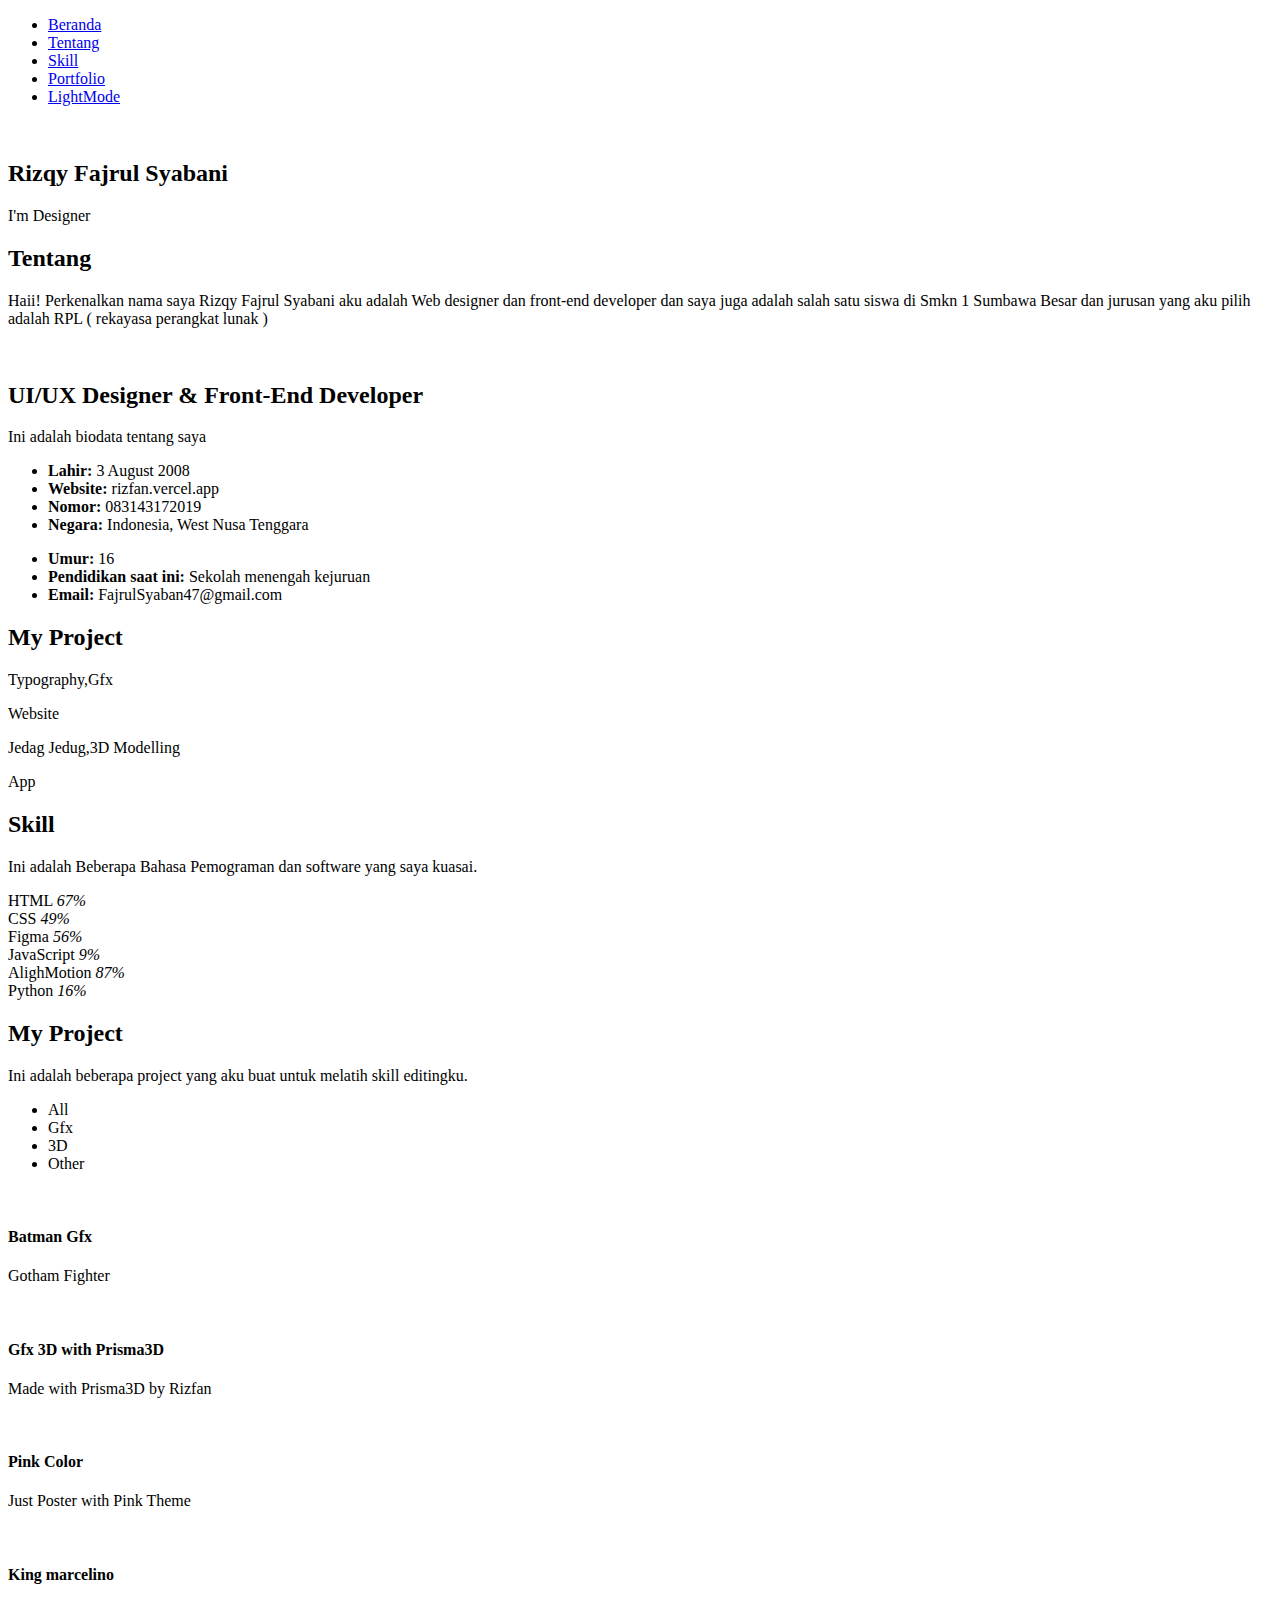
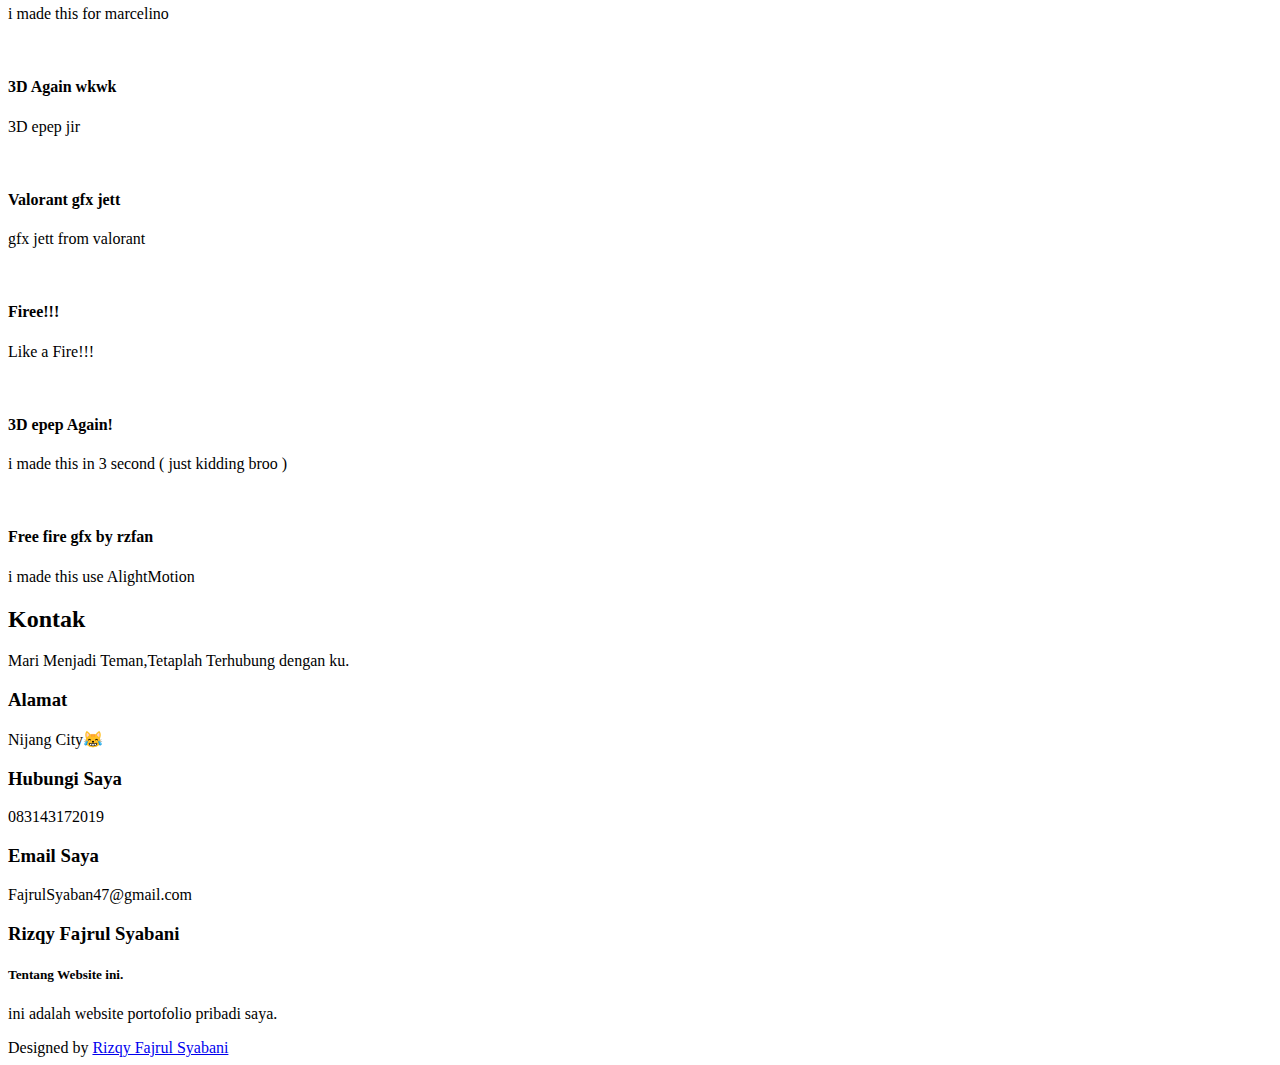
==== commit e0cff668: "Update index.html" ====
--- a/index.html
+++ b/index.html
@@ -38,7 +38,7 @@
         <li><a href="#skills"><i class="bi bi-journal navicon"></i><span>Skill</span></a></li>
         
         <li><a href="#portfolio"><i class="bi bi-person-circle navicon"></i><span>Portfolio</span></a></li>
-        <li><a href="#blog"><i class="bi bi-window navicon"></i><span>Blog</span></a></li>
+      
         <li><a href="./lightmode.html"><i class="bi bi-sun navicon"></i><span>LightMode</span></a></li>
       </ul>
       </ul>
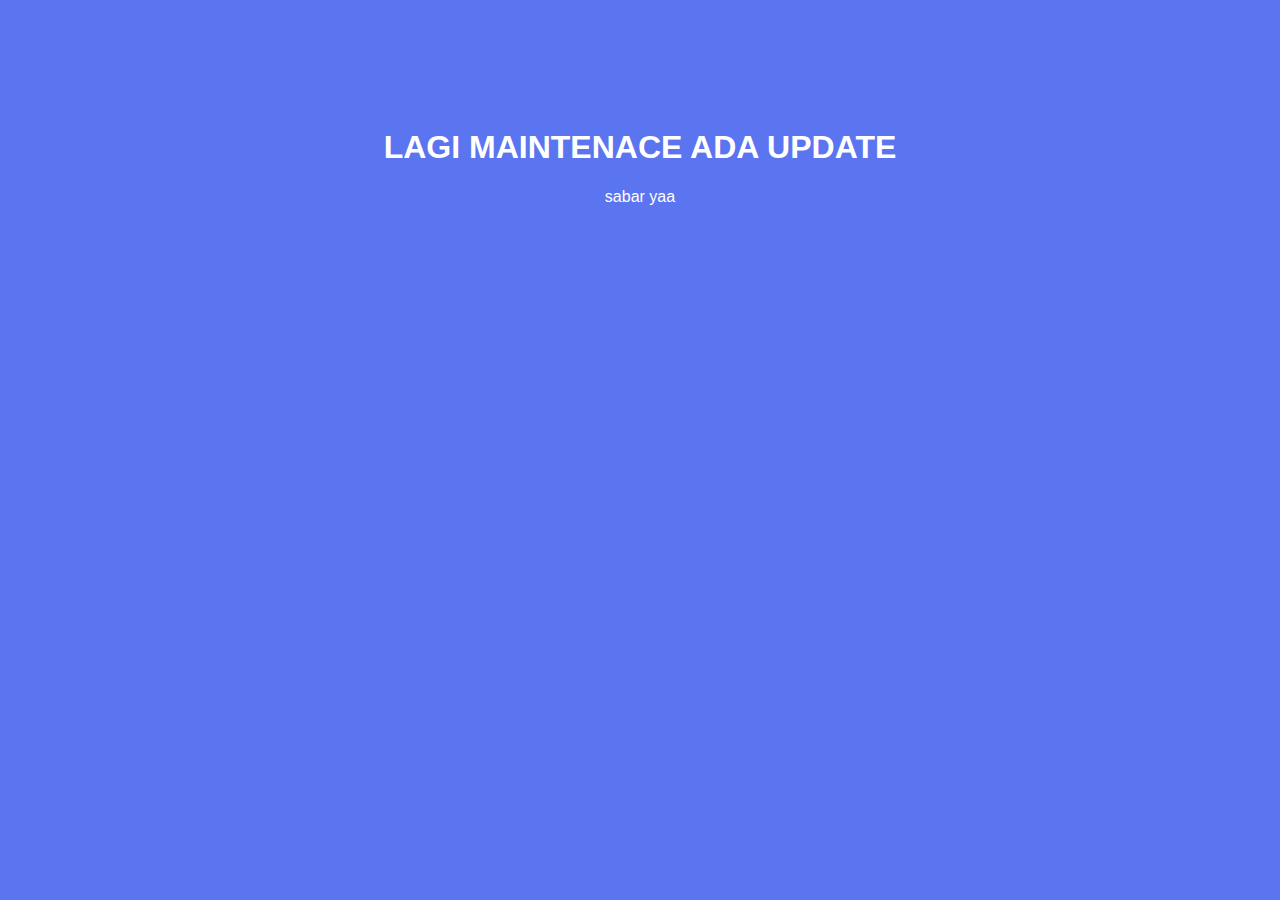
==== commit 129c1393: "Create index.html" ====
--- a/index.html
+++ b/index.html
@@ -1,451 +1,38 @@
-<!-- jangan di buka nanti shock wkwkkkw -->
- <!-- DarkMode pages -->
 <!DOCTYPE html>
 <html lang="en">
+<head>
+    <meta charset="UTF-8">
+    <meta name="viewport" content="width=device-width, initial-scale=1.0">
+    <title>hi</title>
+</head>
+<body>
+    <div class="main">
+    <h1>
+        LAGI MAINTENACE ADA UPDATE
+    </h1>
+    <p>sabar yaa </p>
+    <div>
+    
+</body>
+</html>
 
-<head>
-  <meta charset="utf-8">
-  <meta content="width=device-width, initial-scale=1.0" name="viewport">
-  <title>rzfan</title>
-  <meta content="" name="description">
-  <meta content="" name="keywords">
-  <!-- Fonts -->
-  <link href="https://fonts.googleapis.com" rel="preconnect">
-  <link href="https://fonts.gstatic.com" rel="preconnect" crossorigin>
-  <link href="https://fonts.googleapis.com/css2?family=Roboto:ital,wght@0,100;0,300;0,400;0,500;0,700;0,900;1,100;1,300;1,400;1,500;1,700;1,900&family=Poppins:ital,wght@0,100;0,200;0,300;0,400;0,500;0,600;0,700;0,800;0,900;1,100;1,200;1,300;1,400;1,500;1,600;1,700;1,800;1,900&family=Raleway:ital,wght@0,100;0,200;0,300;0,400;0,500;0,600;0,700;0,800;0,900;1,100;1,200;1,300;1,400;1,500;1,600;1,700;1,800;1,900&display=swap" rel="stylesheet">
+<style>
 
-  <!-- Vendor CSS Files -->
-  <link href="assets/vendor/bootstrap/css/bootstrap.min.css" rel="stylesheet">
-  <link href="assets/vendor/bootstrap-icons/bootstrap-icons.css" rel="stylesheet">
-  <link href="assets/vendor/aos/aos.css" rel="stylesheet">
-  <link href="assets/vendor/glightbox/css/glightbox.min.css" rel="stylesheet">
-  <link href="assets/vendor/swiper/swiper-bundle.min.css" rel="stylesheet">
+    body{
+        background-color: rgb(91, 116, 240);
+    }
 
-  <!-- Main CSS File -->
-  <link href="assets/css/main.css" rel="stylesheet">
-</head>
-
-<body class="index-page">
-
-  <header id="header" class="header d-flex flex-column justify-content-center">
-
-    <i class="header-toggle d-xl-none bi bi-list"></i>
-
-    <nav id="navmenu" class="navmenu">
-      <ul>
-        <li><a href="#hero" class="active"><i class="bi bi-house navicon"></i><span>Beranda</span></a></li>
-        <li><a href="#about"><i class="bi bi-person navicon"></i><span>Tentang</span></a></li>
-        <li><a href="#skills"><i class="bi bi-journal navicon"></i><span>Skill</span></a></li>
-        
-        <li><a href="#portfolio"><i class="bi bi-person-circle navicon"></i><span>Portfolio</span></a></li>
-      
-        <li><a href="./lightmode.html"><i class="bi bi-sun navicon"></i><span>LightMode</span></a></li>
-      </ul>
-      </ul>
-    </nav>
-
-  </header>
-
-  <main class="main">
-
-    <!-- Hero Section -->
-    <section id="hero" class="hero section light-background">
-
-      <img src="assets/img/png.jpg" alt="">
-
-      <div class="container" data-aos="zoom-out">
-        <div class="row justify-content-center">
-          <div class="col-lg-9">
-            <h2>Rizqy Fajrul Syabani</h2>
-            <p>I'm <span class="typed" data-typed-items=" UI/UX Designer, Front-End Developer, Web Designer, Editor">Designer</span><span class="typed-cursor typed-cursor--blink" aria-hidden="true"></span></p>
-            <div class="social-links">
-              <a target="_blank" href="https://github.com/TDesain32"><i class="bi bi-github"></i></a>
-              <a target="_blank" href="https://www.instagram.com/rzfn2008/profilecard/?igsh=MW0xaWE5NGZwMmt6MA=="><i class="bi bi-instagram"></i></a>
-              <a target="_blank" href="http://t.me/Zeyn292"><i class="bi bi-telegram"></i></a>
-            </div>
-          </div>
-        </div>
-      </div>
-
-    </section><!-- /Hero Section -->
-
-    <!-- About Section -->
-    <section id="about" class="about section">
-
-      <!-- Section Title -->
-      <div class="container section-title" data-aos="fade-up">
-        <h2>Tentang</h2>
-        <p>Haii! Perkenalkan nama saya Rizqy Fajrul Syabani aku adalah Web designer dan front-end developer  dan saya juga adalah salah satu siswa di Smkn 1 Sumbawa Besar dan jurusan yang aku pilih adalah RPL ( rekayasa perangkat lunak )
-        </p>
-      </div><!-- End Section Title -->
-
-      <div class="container" data-aos="fade-up" data-aos-delay="100">
-
-        <div class="row gy-4 justify-content-center">
-          <div class="col-lg-4">
-            <img src="assets/img/my-foto.jpg" class="img-fluid" style="border-radius: 15px;" alt="">
-          </div>
-          <div class="col-lg-8 content">
-            <h2>UI/UX Designer &amp; Front-End Developer</h2>
-            <p class="fst-italic py-3">
-              Ini adalah biodata tentang saya 
-            </p>
-            <div class="row">
-              <div class="col-lg-6">
-                <ul>
-                  <li><i class="bi bi-chevron-right"></i> <strong>Lahir:</strong> <span>3 August 2008</span></li>
-                  <li><i class="bi bi-chevron-right"></i> <strong>Website:</strong> <span>rizfan.vercel.app</span></li>
-                  <li><i class="bi bi-chevron-right"></i> <strong>Nomor:</strong> <span>083143172019</span></li>
-                  <li><i class="bi bi-chevron-right"></i> <strong>Negara:</strong> <span>Indonesia, West Nusa Tenggara</span></li>
-                </ul>
-              </div>
-              <div class="col-lg-6">
-                <ul>
-                  <li><i class="bi bi-chevron-right"></i> <strong>Umur:</strong> <span>16</span></li>
-                  <li><i class="bi bi-chevron-right"></i> <strong>Pendidikan saat ini:</strong> <span>Sekolah menengah kejuruan</span></li>
-                  <li><i class="bi bi-chevron-right"></i> <strong>Email:</strong> <span>FajrulSyaban47@gmail.com</span></li>
-                </ul>
-              </div>
-            </div>
-          </div>
-        </div>
-
-      </div>
-
-    </section><!-- /About Section -->
-
-    <!-- Stats Section -->
-    <section id="stats" class="stats section">
-
-      <div class="container" data-aos="fade-up" data-aos-delay="100">
-
-        <div class="row gy-4">
-          <h2 class="pb-4 mt-3 d-flex justify-content-center fw-bold">My Project</h2>
-          <div class="col-lg-3 col-md-6 d-flex flex-column align-items-center">
-            <i class="bi bi-image"></i>
-            <div class="stats-item">
-              <span data-purecounter-start="0" data-purecounter-end="13" data-purecounter-duration="1" class="purecounter"></span>
-              <p>Typography,Gfx</p>
-            </div>
-          </div><!-- End Stats Item -->
-
-          <div class="col-lg-3 col-md-6 d-flex flex-column align-items-center">
-            <i class="bi bi-journal-richtext"></i>
-            <div class="stats-item">
-              <span data-purecounter-start="0" data-purecounter-end="2" data-purecounter-duration="1" class="purecounter"></span>
-              <p>Website</p>
-            </div>
-          </div><!-- End Stats Item -->
-
-          <div class="col-lg-3 col-md-6 d-flex flex-column align-items-center">
-            <i class="bi bi-camera"></i>
-            <div class="stats-item">
-              <span data-purecounter-start="0" data-purecounter-end="24" data-purecounter-duration="1" class="purecounter"></span>
-              <p>Jedag Jedug,3D Modelling
-              </p>
-            </div>
-          </div><!-- End Stats Item -->
-
-          <div class="col-lg-3 col-md-6 d-flex flex-column align-items-center">
-            <i class="bi bi-phone"></i>
-            <div class="stats-item">
-              <span data-purecounter-start="0" data-purecounter-end="3" data-purecounter-duration="1" class="purecounter"></span>
-              <p>App</p>
-            </div>
-          </div><!-- End Stats Item -->
-
-        </div>
-
-      </div>
-
-    </section><!-- /Stats Section -->
-
-    <!-- Skills Section -->
-    <section id="skills" class="skills section">
-
-      <!-- Section Title -->
-      <div class="container section-title" data-aos="fade-up">
-        <h2>Skill</h2>
-        <p>Ini adalah Beberapa Bahasa Pemograman dan software yang saya kuasai.</p>
-      </div><!-- End Section Title -->
-
-      <div class="container" data-aos="fade-up" data-aos-delay="100">
-
-        <div class="row skills-content skills-animation">
-
-          <div class="col-lg-6">
-
-            <div class="progress">
-              <span class="skill"><span>HTML</span> <i class="val">67%</i></span>
-              <div class="progress-bar-wrap">
-                <div class="progress-bar" role="progressbar" aria-valuenow="67" aria-valuemin="0" aria-valuemax="100"></div>
-              </div>
-            </div><!-- End Skills Item -->
-
-            <div class="progress">
-              <span class="skill"><span>CSS</span> <i class="val">49%</i></span>
-              <div class="progress-bar-wrap">
-                <div class="progress-bar" role="progressbar" aria-valuenow="49" aria-valuemin="0" aria-valuemax="100"></div>
-              </div>
-            </div><!-- End Skills Item -->
-
-            <div class="progress">
-              <span class="skill"><span>Figma</span> <i class="val">56%</i></span>
-              <div class="progress-bar-wrap">
-                <div class="progress-bar" role="progressbar" aria-valuenow="56" aria-valuemin="0" aria-valuemax="100"></div>
-              </div>
-            </div><!-- End Skills Item -->
-
-          </div>
-
-          <div class="col-lg-6">
-
-            <div class="progress">
-              <span class="skill"><span>JavaScript</span> <i class="val">9%</i></span>
-              <div class="progress-bar-wrap">
-                <div class="progress-bar" role="progressbar" aria-valuenow="9" aria-valuemin="0" aria-valuemax="100"></div>
-              </div>
-            </div><!-- End Skills Item -->
-
-            <div class="progress">
-              <span class="skill"><span>AlighMotion</span> <i class="val">87%</i></span>
-              <div class="progress-bar-wrap">
-                <div class="progress-bar" role="progressbar" aria-valuenow="87" aria-valuemin="0" aria-valuemax="100"></div>
-              </div>
-            </div><!-- End Skills Item -->
-
-            <div class="progress">
-              <span class="skill"><span>Python</span> <i class="val">16%</i></span>
-              <div class="progress-bar-wrap">
-                <div class="progress-bar" role="progressbar" aria-valuenow="16" aria-valuemin="0" aria-valuemax="100"></div>
-              </div>
-            </div><!-- End Skills Item -->
-
-          </div>
-
-        </div>
-
-      </div>
-
-    </section><!-- /Skills Section -->
-
-
-    <!-- Portfolio Section -->
-    <section id="portfolio" class="portfolio section">
-
-      <!-- Section Title -->
-      <div class="container section-title" data-aos="fade-up">
-        <h2>My Project</h2>
-        <p> Ini adalah beberapa project yang aku buat untuk melatih skill editingku.</p>
-      </div><!-- End Section Title -->
-
-      <div class="container">
-
-        <div class="isotope-layout" data-default-filter="*" data-layout="masonry" data-sort="original-order">
-
-          <ul class="portfolio-filters isotope-filters" data-aos="fade-up" data-aos-delay="100">
-            <li data-filter="*" class="filter-active">All</li>
-            <li data-filter=".filter-app">Gfx</li>
-            <li data-filter=".filter-product">3D</li>
-            <li data-filter=".filter-branding">Other</li>
-          </ul><!-- End Portfolio Filters -->
-
-          <div class="row gy-4 isotope-container" data-aos="fade-up" data-aos-delay="200">
-
-            <div class="col-lg-4 col-md-6 portfolio-item isotope-item filter-app">
-              <img src="assets/img/btaman.jpg" class="img-fluid" alt="">
-              <div class="portfolio-info">
-                <h4>Batman Gfx </h4>
-                <p>Gotham Fighter</p>
-                <a href="assets/img/btaman.jpg" title="The Batman" data-gallery="portfolio-gallery-app" class="glightbox preview-link"><i class="bi bi-zoom-in"></i></a>
-              </div>
-            </div><!-- End Portfolio Item -->
-
-            <div class="col-lg-4 col-md-6 portfolio-item isotope-item filter-product">
-              <img src="assets/img/gfx.jpg" class="img-fluid" alt="">
-              <div class="portfolio-info">
-                <h4>Gfx 3D with Prisma3D</h4>
-                <p>Made with Prisma3D by Rizfan</p>
-                <a href="assets/img/gfx.jpg" title="Gfx 3D" data-gallery="portfolio-gallery-product" class="glightbox preview-link"><i class="bi bi-zoom-in"></i></a>
-              </div>
-            </div><!-- End Portfolio Item -->
-
-            <div class="col-lg-4 col-md-6 portfolio-item isotope-item filter-branding">
-              <img src="assets/img/pink.jpg" class="img-fluid" alt="">
-              <div class="portfolio-info">
-                <h4>Pink Color</h4>
-                <p>Just Poster with Pink Theme</p>
-                <a href="assets/img/pink.jpg" title="Pink Color" data-gallery="portfolio-gallery-branding" class="glightbox preview-link"><i class="bi bi-zoom-in"></i></a>
-              </div>
-            </div><!-- End Portfolio Item -->
-
-            <div class="col-lg-4 col-md-6 portfolio-item isotope-item filter-app">
-              <img src="assets/img/marcelino.jpg" class="img-fluid" alt="">
-              <div class="portfolio-info">
-                <h4>King marcelino</h4>
-                <p>i made this for marcelino</p>
-                <a href="assets/img/marcelino.jpg" title="King marcelino" data-gallery="portfolio-gallery-app" class="glightbox preview-link"><i class="bi bi-zoom-in"></i></a>
-              </div>
-            </div><!-- End Portfolio Item -->
-
-            <div class="col-lg-4 col-md-6 portfolio-item isotope-item filter-product">
-              <img src="assets/img/3d.jpg" class="img-fluid" alt="">
-              <div class="portfolio-info">
-                <h4>3D Again wkwk</h4>
-                <p>3D epep jir</p>
-                <a href="assets/img/3d.jpg" title="epep game burik gada lawang wkwk" data-gallery="portfolio-gallery-product" class="glightbox preview-link"><i class="bi bi-zoom-in"></i></a>
-              </div>
-            </div><!-- End Portfolio Item -->
-
-            <div class="col-lg-4 col-md-6 portfolio-item isotope-item filter-branding">
-              <img src="assets/img/valo.jpg" class="img-fluid" alt="">
-              <div class="portfolio-info">
-                <h4>Valorant gfx jett</h4>
-                <p>gfx jett from valorant</p>
-                <a href="assets/img/valo.jpg" title="Branding 2" data-gallery="portfolio-gallery-branding" class="glightbox preview-link"><i class="bi bi-zoom-in"></i></a>
-              </div>
-            </div><!-- End Portfolio Item -->
-
-            <div class="col-lg-4 col-md-6 portfolio-item isotope-item filter-app">
-              <img src="assets/img/sigma.jpg" class="img-fluid" alt="">
-              <div class="portfolio-info">
-                <h4>Firee!!!</h4>
-                <p>Like a Fire!!!</p>
-                <a href="assets/img/sigma.jpg" title="firee!!!" data-gallery="portfolio-gallery-app" class="glightbox preview-link"><i class="bi bi-zoom-in"></i></a>
-              </div>
-            </div><!-- End Portfolio Item -->
-
-            <div class="col-lg-4 col-md-6 portfolio-item isotope-item filter-product">
-              <img src="assets/img/kimak.jpg" class="img-fluid" alt="">
-              <div class="portfolio-info">
-                <h4>3D epep Again!</h4>
-                <p>i made this in 3 second ( just kidding broo ) </p>
-                <a href="assets/img/kimak.jpg" title="kek lontong sayur lewat 🤮" data-gallery="portfolio-gallery-product" class="glightbox preview-link"><i class="bi bi-zoom-in"></i></a>
-              </div>
-            </div><!-- End Portfolio Item -->
-
-            <div class="col-lg-4 col-md-6 portfolio-item isotope-item filter-branding">
-              <img src="./assets/img/epep.jpg" class="img-fluid" alt="">
-              <div class="portfolio-info">
-                <h4>Free fire gfx by rzfan</h4>
-                <p>i made this use AlightMotion</p>
-                <a href="./assets/img/epep.jpg" title="Free Fire Gfx" data-gallery="portfolio-gallery-branding" class="glightbox preview-link"><i class="bi bi-zoom-in"></i></a>
-              </div>
-            </div><!-- End Portfolio Item -->
-
-          </div><!-- End Portfolio Container -->
-
-        </div>
-
-      </div>
-
-    </section><!-- /Portfolio Section -->
-
-    <!-- Services Section -->
-    <section id="services" class="services section">
-
-     
-
-
-
-         
-
-    <!-- Contact Section -->
-    <section id="contact" class="contact section">
-
-      <!-- Section Title -->
-      <div class="container section-title" data-aos="fade-up">
-        <h2>Kontak</h2>
-        <p>Mari Menjadi Teman,Tetaplah Terhubung dengan ku.</p>
-      </div><!-- End Section Title -->
-
-      <div class="container" data-aos="fade" data-aos-delay="100">
-
-        <div class="row gy-4">
-
-          <div class="col-lg-4">
-            <div class="info-item d-flex" data-aos="fade-up" data-aos-delay="200">
-              <i class="bi bi-geo-alt flex-shrink-0"></i>
-              <div>
-                <h3>Alamat</h3>
-                <p>Nijang City😹</p>
-              </div>
-            </div><!-- End Info Item -->
-
-            <div class="info-item d-flex" data-aos="fade-up" data-aos-delay="300">
-              <i class="bi bi-telephone flex-shrink-0"></i>
-              <div>
-                <h3>Hubungi Saya</h3>
-                <p>083143172019</p>
-              </div>
-            </div><!-- End Info Item -->
-
-            <div class="info-item d-flex" data-aos="fade-up" data-aos-delay="400">
-              <i class="bi bi-envelope flex-shrink-0"></i>
-              <div>
-                <h3>Email Saya</h3>
-                <p>FajrulSyaban47@gmail.com</p>
-              </div>
-            </div><!-- End Info Item -->
-
-          </div>
-
-         
-
-        </div>
-
-      </div>
-
-    </section><!-- /Contact Section -->
-
-  </main>
-
-  <footer id="footer" class="footer position-relative light-background">
-    <div class="container">
-      <h3 class="sitename">Rizqy Fajrul Syabani</h3>
-      <h5>Tentang Website ini.</h5>
-      <p>ini adalah website portofolio pribadi saya.</p>
-      <div class="social-links d-flex justify-content-center">
-        <a  target="_blank" href="https://github.com/TDesain32"><i class="bi bi-github"></i></a>
-        <a target="_blank" href="https://www.instagram.com/rzfn2008/profilecard/?igsh=MW0xaWE5NGZwMmt6MA=="><i class="bi bi-instagram"></i></a>
-        <a target="_blank" href="http://t.me/Zeyn292"><i class="bi bi-telegram"></i></a>
-      </div>
-      <div class="container">
-        <div class="copyright">
-          <span></span> <strong class="px-1 sitename"></strong> <span></span>
-        </div>
-        <div class="credits">
-          <!-- All the links in the footer should remain intact. -->
-          <!-- You can delete the links only if you've purchased the pro version. -->
-          <!-- Licensing information: https://bootstrapmade.com/license/ -->
-          <!-- Purchase the pro version with working PHP/AJAX contact form: [buy-url] -->
-          Designed by <a href="https://youtu.be/dQw4w9WgXcQ?si=1CxtS4YHwF8SOOF0/">Rizqy Fajrul Syabani</a>
-        </div>
-      </div>
-    </div>
-  </footer>
-
-  <!-- Scroll Top -->
-  <a href="#" id="scroll-top" class="scroll-top d-flex align-items-center justify-content-center"><i class="bi bi-arrow-up-short"></i></a>
-
-  <!-- Preloader -->
-  <div id="preloader"></div>
-
-  <!-- Vendor JS Files -->
-  <script src="assets/vendor/bootstrap/js/bootstrap.bundle.min.js"></script>
-  <script src="assets/vendor/php-email-form/validate.js"></script>
-  <script src="assets/vendor/aos/aos.js"></script>
-  <script src="assets/vendor/typed.js/typed.umd.js"></script>
-  <script src="assets/vendor/purecounter/purecounter_vanilla.js"></script>
-  <script src="assets/vendor/waypoints/noframework.waypoints.js"></script>
-  <script src="assets/vendor/glightbox/js/glightbox.min.js"></script>
-  <script src="assets/vendor/imagesloaded/imagesloaded.pkgd.min.js"></script>
-  <script src="assets/vendor/isotope-layout/isotope.pkgd.min.js"></script>
-  <script src="assets/vendor/swiper/swiper-bundle.min.js"></script>
-
-  <!-- Main JS File -->
-  <script src="assets/js/main.js"></script>
-
-</body>
-
-</html>
+    h1{
+        font-family: 'Segoe UI', Tahoma, Geneva, Verdana, sans-serif;
+        color: white;
+    }
+    p{
+        font-family: 'Segoe UI', Tahoma, Geneva, Verdana, sans-serif;
+        color: white;
+    }
+    .main{
+        padding: 100px;
+        display: block;
+        text-align: center;
+    }
+</style>
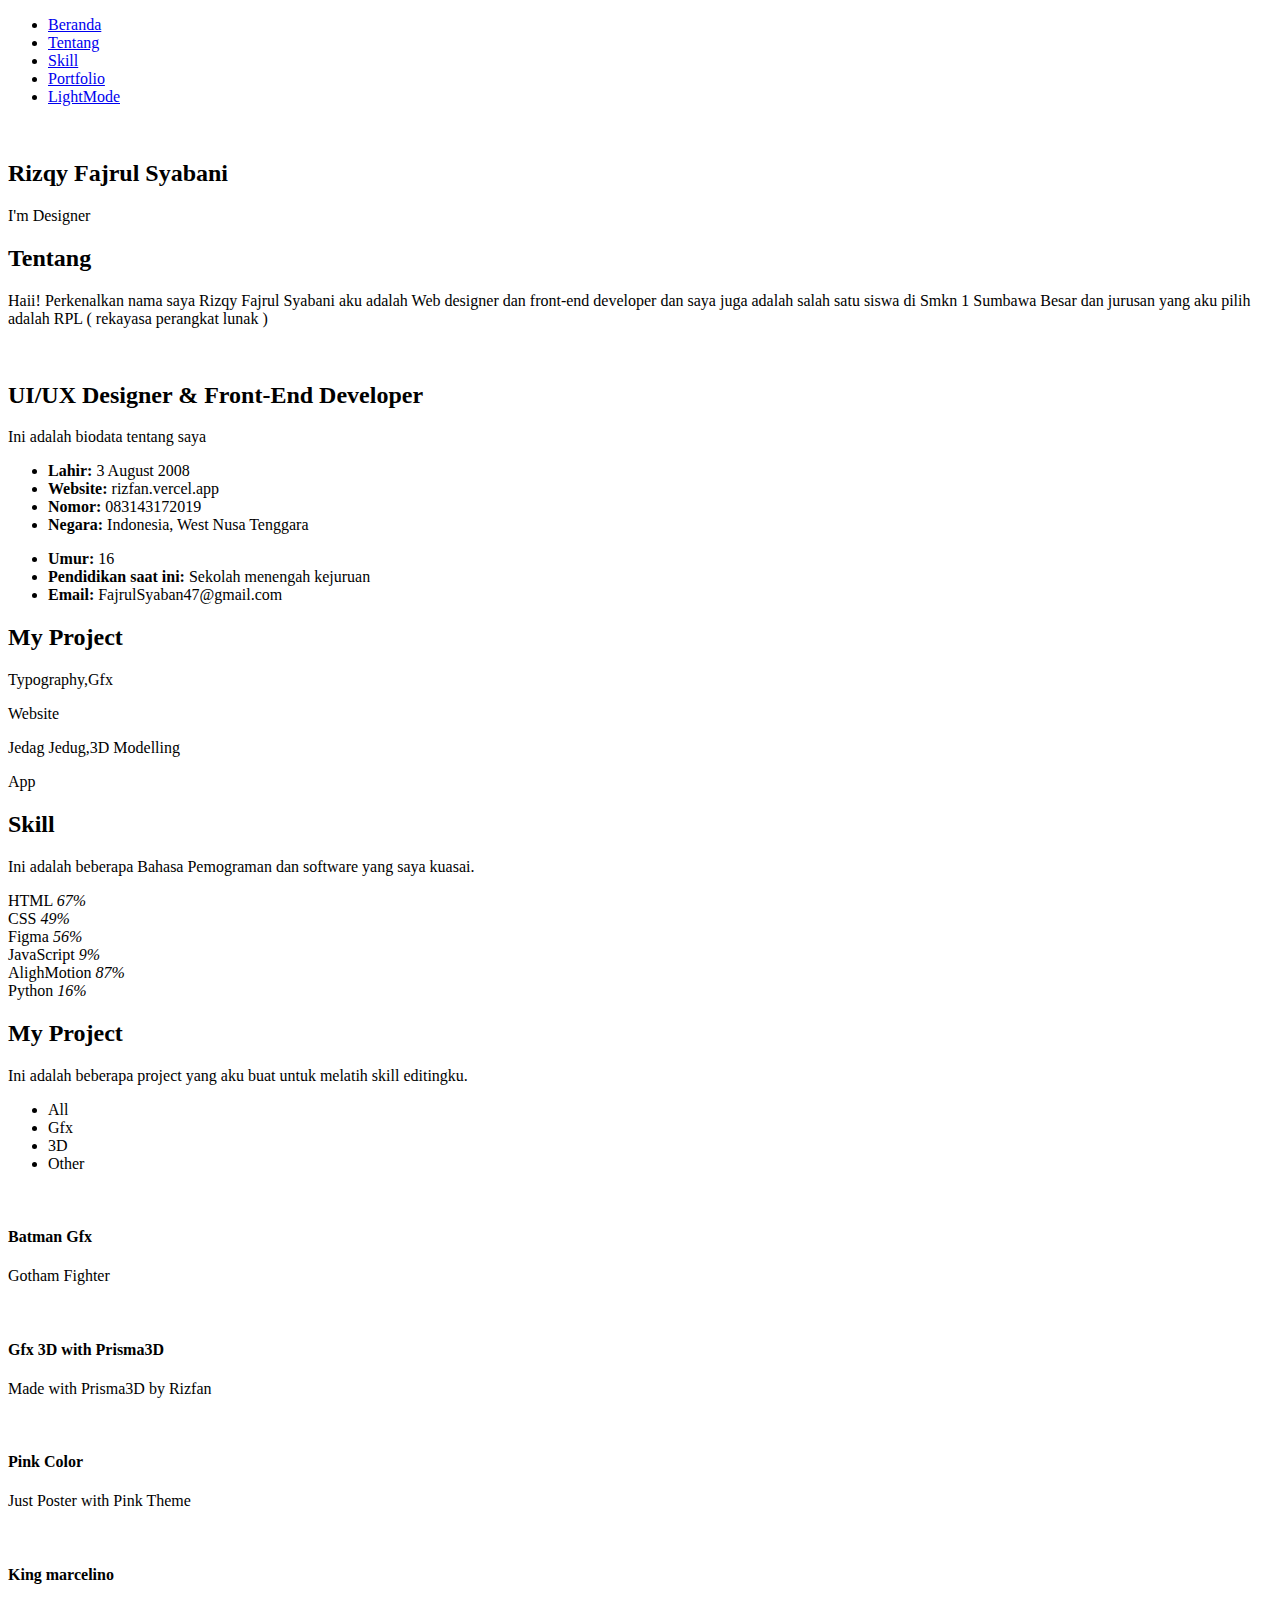
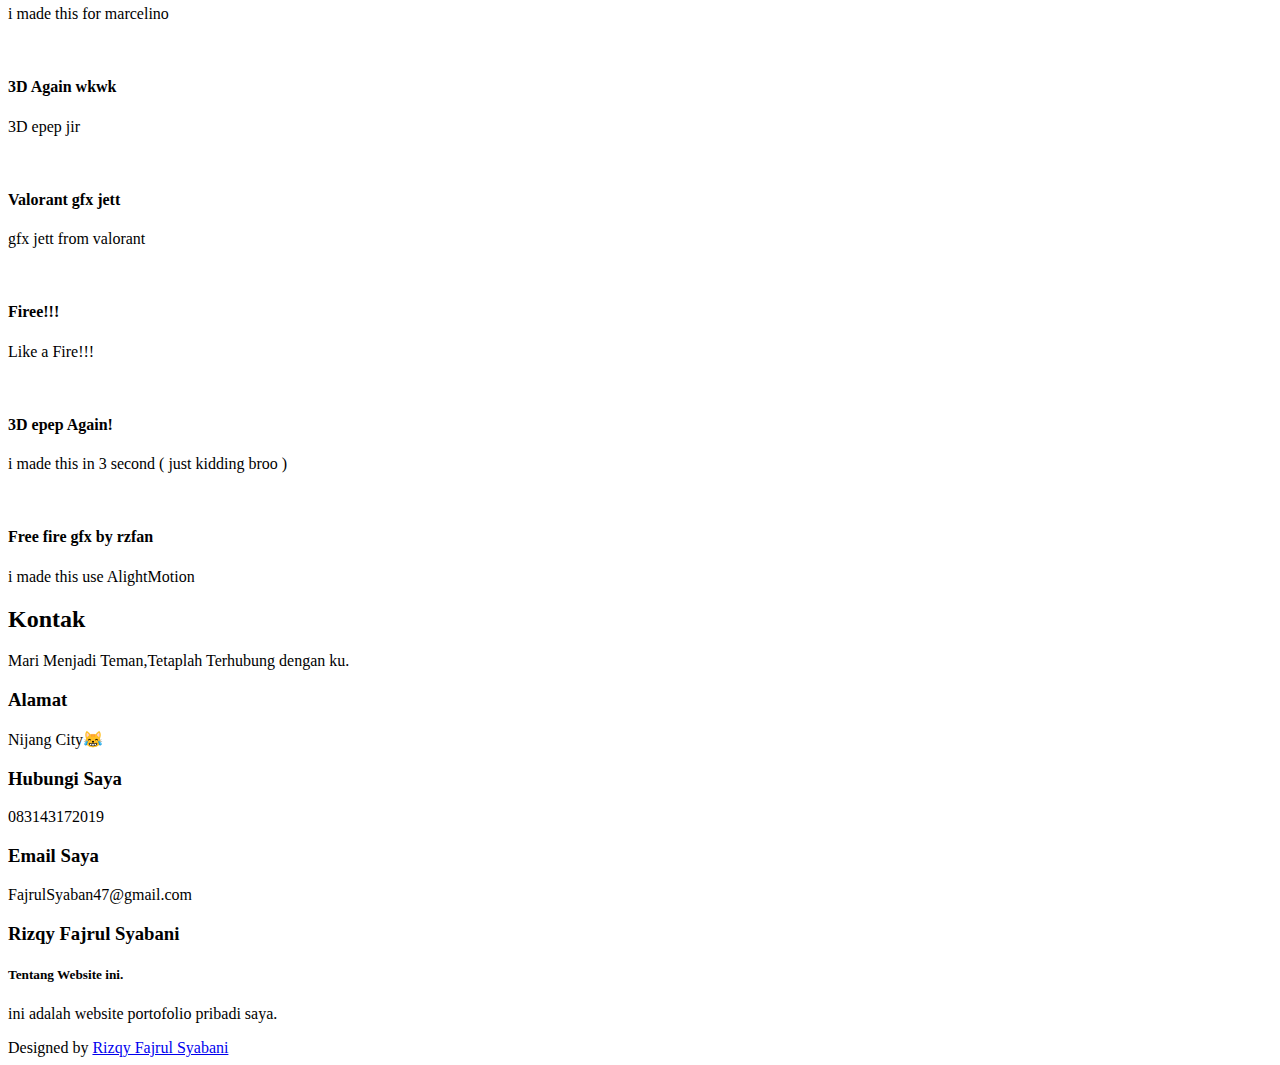
==== commit 21bd3b73: "Update index.html" ====
--- a/index.html
+++ b/index.html
@@ -1,38 +1,445 @@
-<!DOCTYPE html>
-<html lang="en">
-<head>
-    <meta charset="UTF-8">
-    <meta name="viewport" content="width=device-width, initial-scale=1.0">
-    <title>hi</title>
-</head>
-<body>
-    <div class="main">
-    <h1>
-        LAGI MAINTENACE ADA UPDATE
-    </h1>
-    <p>sabar yaa </p>
-    <div>
-    
-</body>
-</html>
+<!-- jangan di buka nanti shock wkwkkkw -->
+ <!-- DarkMode pages -->
+ <!DOCTYPE html>
+ <html lang="en">
+ 
+ <head>
+   <meta charset="utf-8">
+   <meta content="width=device-width, initial-scale=1.0" name="viewport">
+   <title>rzfan</title>
+   <meta content="" name="description">
+   <meta content="" name="keywords"> 
+   <!-- Fonts -->
+   <link href="https://fonts.googleapis.com" rel="preconnect">
+   <link href="https://fonts.gstatic.com" rel="preconnect" crossorigin>
+   <link href="https://fonts.googleapis.com/css2?family=Roboto:ital,wght@0,100;0,300;0,400;0,500;0,700;0,900;1,100;1,300;1,400;1,500;1,700;1,900&family=Poppins:ital,wght@0,100;0,200;0,300;0,400;0,500;0,600;0,700;0,800;0,900;1,100;1,200;1,300;1,400;1,500;1,600;1,700;1,800;1,900&family=Raleway:ital,wght@0,100;0,200;0,300;0,400;0,500;0,600;0,700;0,800;0,900;1,100;1,200;1,300;1,400;1,500;1,600;1,700;1,800;1,900&display=swap" rel="stylesheet">
+ 
+   <!-- Vendor CSS Files -->
+   <link href="assets/vendor/bootstrap/css/bootstrap.min.css" rel="stylesheet">
+   <link href="assets/vendor/bootstrap-icons/bootstrap-icons.css" rel="stylesheet">
+   <link href="assets/vendor/aos/aos.css" rel="stylesheet">
+   <link href="assets/vendor/glightbox/css/glightbox.min.css" rel="stylesheet">
+   <link href="assets/vendor/swiper/swiper-bundle.min.css" rel="stylesheet">
+ 
+   <!-- Main CSS File -->
+   <link href="assets/css/style.css" rel="stylesheet">
+ </head>
+ 
+ <body class="index-page">
+ 
+  <header id="header" class="header d-flex flex-column justify-content-center">
 
-<style>
+    <i class="header-toggle d-xl-none bi bi-list"></i>
 
-    body{
-        background-color: rgb(91, 116, 240);
-    }
+    <nav id="navmenu" class="navmenu">
+      <ul>
+        <li><a href="#hero" class="active"><i class="bi bi-house navicon"></i><span>Beranda</span></a></li>
+        <li><a href="#about"><i class="bi bi-person navicon"></i><span>Tentang</span></a></li>
+        <li><a href="#skills"><i class="bi bi-journal navicon"></i><span>Skill</span></a></li>
+        
+        <li><a href="#portfolio"><i class="bi bi-person-circle navicon"></i><span>Portfolio</span></a></li>
+        
+        <li><a href="./index.html"><i class="bi bi-sun navicon"></i><span>LightMode</span></a></li>
+      </ul>
+      </ul>
+    </nav>
 
-    h1{
-        font-family: 'Segoe UI', Tahoma, Geneva, Verdana, sans-serif;
-        color: white;
-    }
-    p{
-        font-family: 'Segoe UI', Tahoma, Geneva, Verdana, sans-serif;
-        color: white;
-    }
-    .main{
-        padding: 100px;
-        display: block;
-        text-align: center;
-    }
-</style>
+  </header>
+ 
+   <main class="main">
+ 
+     <!-- Hero Section -->
+     <section id="hero" class="hero section light-background">
+ 
+       <img src="assets/img/png.jpg" alt="">
+ 
+       <div class="container" data-aos="zoom-out">
+         <div class="row justify-content-center">
+           <div class="col-lg-9">
+             <h2>Rizqy Fajrul Syabani</h2>
+             <p>I'm <span class="typed" data-typed-items=" UI/UX Designer, Front-End Developer, Web Designer, Editor">Designer</span><span class="typed-cursor typed-cursor--blink" aria-hidden="true"></span></p>
+             <div class="social-links">
+               <a href="#"><i class="bi bi-github"></i></a>
+               <a href="#"><i class="bi bi-instagram"></i></a>
+               <a href="#"><i class="bi bi-telegram"></i></a>
+             </div>
+           </div>
+         </div>
+       </div>
+ 
+     </section><!-- /Hero Section -->
+ 
+     <!-- About Section -->
+     <section id="about" class="about section">
+ 
+       <!-- Section Title -->
+       <div class="container section-title" data-aos="fade-up">
+         <h2>Tentang</h2>
+         <p>Haii! Perkenalkan nama saya Rizqy Fajrul Syabani aku adalah Web designer dan front-end developer  dan saya juga adalah salah satu siswa di Smkn 1 Sumbawa Besar dan jurusan yang aku pilih adalah RPL ( rekayasa perangkat lunak )
+         </p>
+       </div><!-- End Section Title -->
+ 
+       <div class="container" data-aos="fade-up" data-aos-delay="100">
+ 
+         <div class="row gy-4 justify-content-center">
+           <div class="col-lg-4">
+             <img src="assets/img/my-foto.jpg" class="img-fluid" style="border-radius: 15px;" alt="">
+           </div>
+           <div class="col-lg-8 content">
+             <h2>UI/UX Designer &amp; Front-End Developer</h2>
+             <p class="fst-italic py-3">
+               Ini adalah biodata tentang saya 
+             </p>
+             <div class="row">
+               <div class="col-lg-6">
+                 <ul>
+                   <li><i class="bi bi-chevron-right"></i> <strong>Lahir:</strong> <span>3 August 2008</span></li>
+                   <li><i class="bi bi-chevron-right"></i> <strong>Website:</strong> <span>rizfan.vercel.app</span></li>
+                   <li><i class="bi bi-chevron-right"></i> <strong>Nomor:</strong> <span>083143172019</span></li>
+                   <li><i class="bi bi-chevron-right"></i> <strong>Negara:</strong> <span>Indonesia, West Nusa Tenggara</span></li>
+                 </ul>
+               </div>
+               <div class="col-lg-6">
+                 <ul>
+                   <li><i class="bi bi-chevron-right"></i> <strong>Umur:</strong> <span>16</span></li>
+                   <li><i class="bi bi-chevron-right"></i> <strong>Pendidikan saat ini:</strong> <span>Sekolah menengah kejuruan</span></li>
+                   <li><i class="bi bi-chevron-right"></i> <strong>Email:</strong> <span>FajrulSyaban47@gmail.com</span></li>
+                 </ul>
+               </div>
+             </div>
+           </div>
+         </div>
+ 
+       </div>
+ 
+     </section><!-- /About Section -->
+ 
+     <!-- Stats Section -->
+     <section id="stats" class="stats section">
+ 
+       <div class="container" data-aos="fade-up" data-aos-delay="100">
+ 
+         <div class="row gy-4">
+           <h2 class="pb-4 mt-3 d-flex justify-content-center fw-bold">My Project</h2>
+           <div class="col-lg-3 col-md-6 d-flex flex-column align-items-center">
+             <i class="bi bi-image"></i>
+             <div class="stats-item">
+               <span data-purecounter-start="0" data-purecounter-end="13" data-purecounter-duration="1" class="purecounter"></span>
+               <p>Typography,Gfx</p>
+             </div>
+           </div><!-- End Stats Item -->
+ 
+           <div class="col-lg-3 col-md-6 d-flex flex-column align-items-center">
+             <i class="bi bi-journal-richtext"></i>
+             <div class="stats-item">
+               <span data-purecounter-start="0" data-purecounter-end="2" data-purecounter-duration="1" class="purecounter"></span>
+               <p>Website</p>
+             </div>
+           </div><!-- End Stats Item -->
+ 
+           <div class="col-lg-3 col-md-6 d-flex flex-column align-items-center">
+             <i class="bi bi-camera"></i>
+             <div class="stats-item">
+               <span data-purecounter-start="0" data-purecounter-end="24" data-purecounter-duration="1" class="purecounter"></span>
+               <p>Jedag Jedug,3D Modelling
+               </p>
+             </div>
+           </div><!-- End Stats Item -->
+ 
+           <div class="col-lg-3 col-md-6 d-flex flex-column align-items-center">
+             <i class="bi bi-phone"></i>
+             <div class="stats-item">
+               <span data-purecounter-start="0" data-purecounter-end="3" data-purecounter-duration="1" class="purecounter"></span>
+               <p>App</p>
+             </div>
+           </div><!-- End Stats Item -->
+ 
+         </div>
+ 
+       </div>
+ 
+     </section><!-- /Stats Section -->
+ 
+     <!-- Skills Section -->
+     <section id="skills" class="skills section">
+ 
+       <!-- Section Title -->
+       <div class="container section-title" data-aos="fade-up">
+         <h2>Skill</h2>
+         <p>Ini adalah beberapa Bahasa Pemograman dan software yang saya kuasai.</p>
+       </div><!-- End Section Title -->
+ 
+       <div class="container" data-aos="fade-up" data-aos-delay="100">
+ 
+         <div class="row skills-content skills-animation">
+ 
+           <div class="col-lg-6">
+ 
+             <div class="progress">
+               <span class="skill"><span>HTML</span> <i class="val">67%</i></span>
+               <div class="progress-bar-wrap">
+                 <div class="progress-bar" role="progressbar" aria-valuenow="67" aria-valuemin="0" aria-valuemax="100"></div>
+               </div>
+             </div><!-- End Skills Item -->
+ 
+             <div class="progress">
+               <span class="skill"><span>CSS</span> <i class="val">49%</i></span>
+               <div class="progress-bar-wrap">
+                 <div class="progress-bar" role="progressbar" aria-valuenow="49" aria-valuemin="0" aria-valuemax="100"></div>
+               </div>
+             </div><!-- End Skills Item -->
+ 
+             <div class="progress">
+               <span class="skill"><span>Figma</span> <i class="val">56%</i></span>
+               <div class="progress-bar-wrap">
+                 <div class="progress-bar" role="progressbar" aria-valuenow="56" aria-valuemin="0" aria-valuemax="100"></div>
+               </div>
+             </div><!-- End Skills Item -->
+ 
+           </div>
+ 
+           <div class="col-lg-6">
+ 
+             <div class="progress">
+               <span class="skill"><span>JavaScript</span> <i class="val">9%</i></span>
+               <div class="progress-bar-wrap">
+                 <div class="progress-bar" role="progressbar" aria-valuenow="9" aria-valuemin="0" aria-valuemax="100"></div>
+               </div>
+             </div><!-- End Skills Item -->
+ 
+             <div class="progress">
+               <span class="skill"><span>AlighMotion</span> <i class="val">87%</i></span>
+               <div class="progress-bar-wrap">
+                 <div class="progress-bar" role="progressbar" aria-valuenow="87" aria-valuemin="0" aria-valuemax="100"></div>
+               </div>
+             </div><!-- End Skills Item -->
+ 
+             <div class="progress">
+               <span class="skill"><span>Python</span> <i class="val">16%</i></span>
+               <div class="progress-bar-wrap">
+                 <div class="progress-bar" role="progressbar" aria-valuenow="16" aria-valuemin="0" aria-valuemax="100"></div>
+               </div>
+             </div><!-- End Skills Item -->
+ 
+           </div>
+ 
+         </div>
+ 
+       </div>
+ 
+     </section><!-- /Skills Section -->
+ 
+ 
+     <!-- Portfolio Section -->
+     <section id="portfolio" class="portfolio section">
+ 
+       <!-- Section Title -->
+       <div class="container section-title" data-aos="fade-up">
+         <h2>My Project</h2>
+         <p> Ini adalah beberapa project yang aku buat untuk melatih skill editingku.</p>
+       </div><!-- End Section Title -->
+ 
+       <div class="container">
+ 
+         <div class="isotope-layout" data-default-filter="*" data-layout="masonry" data-sort="original-order">
+ 
+           <ul class="portfolio-filters isotope-filters" data-aos="fade-up" data-aos-delay="100">
+             <li data-filter="*" class="filter-active">All</li>
+             <li data-filter=".filter-app">Gfx</li>
+             <li data-filter=".filter-product">3D</li>
+             <li data-filter=".filter-branding">Other</li>
+           </ul><!-- End Portfolio Filters -->
+ 
+           <div class="row gy-4 isotope-container" data-aos="fade-up" data-aos-delay="200">
+ 
+             <div class="col-lg-4 col-md-6 portfolio-item isotope-item filter-app">
+               <img src="assets/img/btaman.jpg" class="img-fluid" alt="">
+               <div class="portfolio-info">
+                 <h4>Batman Gfx </h4>
+                 <p>Gotham Fighter</p>
+                 <a href="assets/img/btaman.jpg" title="The Batman" data-gallery="portfolio-gallery-app" class="glightbox preview-link"><i class="bi bi-zoom-in"></i></a>
+               </div>
+             </div><!-- End Portfolio Item -->
+ 
+             <div class="col-lg-4 col-md-6 portfolio-item isotope-item filter-product">
+               <img src="assets/img/gfx.jpg" class="img-fluid" alt="">
+               <div class="portfolio-info">
+                 <h4>Gfx 3D with Prisma3D</h4>
+                 <p>Made with Prisma3D by Rizfan</p>
+                 <a href="assets/img/gfx.jpg" title="Gfx 3D" data-gallery="portfolio-gallery-product" class="glightbox preview-link"><i class="bi bi-zoom-in"></i></a>
+               </div>
+             </div><!-- End Portfolio Item -->
+ 
+             <div class="col-lg-4 col-md-6 portfolio-item isotope-item filter-branding">
+               <img src="assets/img/pink.jpg" class="img-fluid" alt="">
+               <div class="portfolio-info">
+                 <h4>Pink Color</h4>
+                 <p>Just Poster with Pink Theme</p>
+                 <a href="assets/img/pink.jpg" title="Pink Color" data-gallery="portfolio-gallery-branding" class="glightbox preview-link"><i class="bi bi-zoom-in"></i></a>
+               </div>
+             </div><!-- End Portfolio Item -->
+ 
+             <div class="col-lg-4 col-md-6 portfolio-item isotope-item filter-app">
+               <img src="assets/img/marcelino.jpg" class="img-fluid" alt="">
+               <div class="portfolio-info">
+                 <h4>King marcelino</h4>
+                 <p>i made this for marcelino</p>
+                 <a href="assets/img/marcelino.jpg" title="King marcelino" data-gallery="portfolio-gallery-app" class="glightbox preview-link"><i class="bi bi-zoom-in"></i></a>
+               </div>
+             </div><!-- End Portfolio Item -->
+ 
+             <div class="col-lg-4 col-md-6 portfolio-item isotope-item filter-product">
+               <img src="assets/img/3d.jpg" class="img-fluid" alt="">
+               <div class="portfolio-info">
+                 <h4>3D Again wkwk</h4>
+                 <p>3D epep jir</p>
+                 <a href="assets/img/3d.jpg" title="epep game burik gada lawang wkwk" data-gallery="portfolio-gallery-product" class="glightbox preview-link"><i class="bi bi-zoom-in"></i></a>
+               </div>
+             </div><!-- End Portfolio Item -->
+ 
+             <div class="col-lg-4 col-md-6 portfolio-item isotope-item filter-branding">
+               <img src="assets/img/valo.jpg" class="img-fluid" alt="">
+               <div class="portfolio-info">
+                 <h4>Valorant gfx jett</h4>
+                 <p>gfx jett from valorant</p>
+                 <a href="assets/img/valo.jpg" title="Branding 2" data-gallery="portfolio-gallery-branding" class="glightbox preview-link"><i class="bi bi-zoom-in"></i></a>
+               </div>
+             </div><!-- End Portfolio Item -->
+ 
+             <div class="col-lg-4 col-md-6 portfolio-item isotope-item filter-app">
+               <img src="assets/img/sigma.jpg" class="img-fluid" alt="">
+               <div class="portfolio-info">
+                 <h4>Firee!!!</h4>
+                 <p>Like a Fire!!!</p>
+                 <a href="assets/img/sigma.jpg" title="firee!!!" data-gallery="portfolio-gallery-app" class="glightbox preview-link"><i class="bi bi-zoom-in"></i></a>
+               </div>
+             </div><!-- End Portfolio Item -->
+ 
+             <div class="col-lg-4 col-md-6 portfolio-item isotope-item filter-product">
+               <img src="assets/img/kimak.jpg" class="img-fluid" alt="">
+               <div class="portfolio-info">
+                 <h4>3D epep Again!</h4>
+                 <p>i made this in 3 second ( just kidding broo ) </p>
+                 <a href="assets/img/kimak.jpg" title="kek lontong sayur lewat 🤮" data-gallery="portfolio-gallery-product" class="glightbox preview-link"><i class="bi bi-zoom-in"></i></a>
+               </div>
+             </div><!-- End Portfolio Item -->
+ 
+             <div class="col-lg-4 col-md-6 portfolio-item isotope-item filter-branding">
+               <img src="./assets/img/epep.jpg" class="img-fluid" alt="">
+               <div class="portfolio-info">
+                 <h4>Free fire gfx by rzfan</h4>
+                 <p>i made this use AlightMotion</p>
+                 <a href="./assets/img/epep.jpg" title="Free Fire Gfx" data-gallery="portfolio-gallery-branding" class="glightbox preview-link"><i class="bi bi-zoom-in"></i></a>
+               </div>
+             </div><!-- End Portfolio Item -->
+ 
+           </div><!-- End Portfolio Container -->
+ 
+         </div>
+ 
+       </div>
+ 
+     </section><!-- /Portfolio Section -->
+ 
+     <!-- Services Section -->
+     <section id="services" class="services section">
+ 
+      
+ 
+ 
+ 
+          
+ 
+     <!-- Contact Section -->
+     <section id="contact" class="contact section">
+ 
+       <!-- Section Title -->
+       <div class="container section-title" data-aos="fade-up">
+         <h2>Kontak</h2>
+         <p>Mari Menjadi Teman,Tetaplah Terhubung dengan ku.</p>
+       </div><!-- End Section Title -->
+ 
+       <div class="container" data-aos="fade" data-aos-delay="100">
+ 
+         <div class="row gy-4">
+ 
+           <div class="col-lg-4">
+             <div class="info-item d-flex" data-aos="fade-up" data-aos-delay="200">
+               <i class="bi bi-geo-alt flex-shrink-0"></i>
+               <div>
+                 <h3>Alamat</h3>
+                 <p>Nijang City😹</p>
+               </div>
+             </div><!-- End Info Item -->
+ 
+             <div class="info-item d-flex" data-aos="fade-up" data-aos-delay="300">
+               <i class="bi bi-telephone flex-shrink-0"></i>
+               <div>
+                 <h3>Hubungi Saya</h3>
+                 <p>083143172019</p>
+               </div>
+             </div><!-- End Info Item -->
+ 
+             <div class="info-item d-flex" data-aos="fade-up" data-aos-delay="400">
+               <i class="bi bi-envelope flex-shrink-0"></i>
+               <div>
+                 <h3>Email Saya</h3>
+                 <p>FajrulSyaban47@gmail.com</p>
+               </div>
+             </div><!-- End Info Item -->
+ 
+           </div>
+ 
+          
+ 
+   </main>
+ 
+   <footer id="footer" class="footer position-relative light-background">
+     <div class="container">
+       <h3 class="sitename">Rizqy Fajrul Syabani</h3>
+       <h5>Tentang Website ini.</h5>
+       <p>ini adalah website portofolio pribadi saya.</p>
+       <div class="social-links d-flex justify-content-center">
+        <a target="_blank" href="https://github.com/TDesain32"><i class="bi bi-github"></i></a>
+        <a target="_blank" href="https://www.instagram.com/rzfn2008/profilecard/?igsh=MW0xaWE5NGZwMmt6MA=="><i class="bi bi-instagram"></i></a>
+        <a target="_blank" href="http://t.me/Zeyn292"><i class="bi bi-telegram"></i></a>
+       </div>
+       <div class="container">
+         <div class="copyright">
+           <span></span> <strong class="px-1 sitename"></strong> <span></span>
+         </div>
+         <div class="credits">
+           <!-- All the links in the footer should remain intact. -->
+           <!-- You can delete the links only if you've purchased the pro version. -->
+           <!-- Licensing information: https://bootstrapmade.com/license/ -->
+           <!-- Purchase the pro version with working PHP/AJAX contact form: [buy-url] -->
+           Designed by <a href="https://youtu.be/dQw4w9WgXcQ?si=1CxtS4YHwF8SOOF0/">Rizqy Fajrul Syabani</a>
+         </div>
+       </div>
+     </div>
+   </footer>
+ 
+   <!-- Scroll Top -->
+   <a href="#" id="scroll-top" class="scroll-top d-flex align-items-center justify-content-center"><i class="bi bi-arrow-up-short"></i></a>
+ 
+   <!-- Preloader -->
+   <div id="preloader"></div>
+ 
+   <!-- Vendor JS Files -->
+   <script src="assets/vendor/bootstrap/js/bootstrap.bundle.min.js"></script>
+   <script src="assets/vendor/php-email-form/validate.js"></script>
+   <script src="assets/vendor/aos/aos.js"></script>
+   <script src="assets/vendor/typed.js/typed.umd.js"></script>
+   <script src="assets/vendor/purecounter/purecounter_vanilla.js"></script>
+   <script src="assets/vendor/waypoints/noframework.waypoints.js"></script>
+   <script src="assets/vendor/glightbox/js/glightbox.min.js"></script>
+   <script src="assets/vendor/imagesloaded/imagesloaded.pkgd.min.js"></script>
+   <script src="assets/vendor/isotope-layout/isotope.pkgd.min.js"></script>
+   <script src="assets/vendor/swiper/swiper-bundle.min.js"></script>
+ 
+   <!-- Main JS File -->
+   <script src="assets/js/main.js"></script>
+ 
+ </body>
+ 
+ </html>
